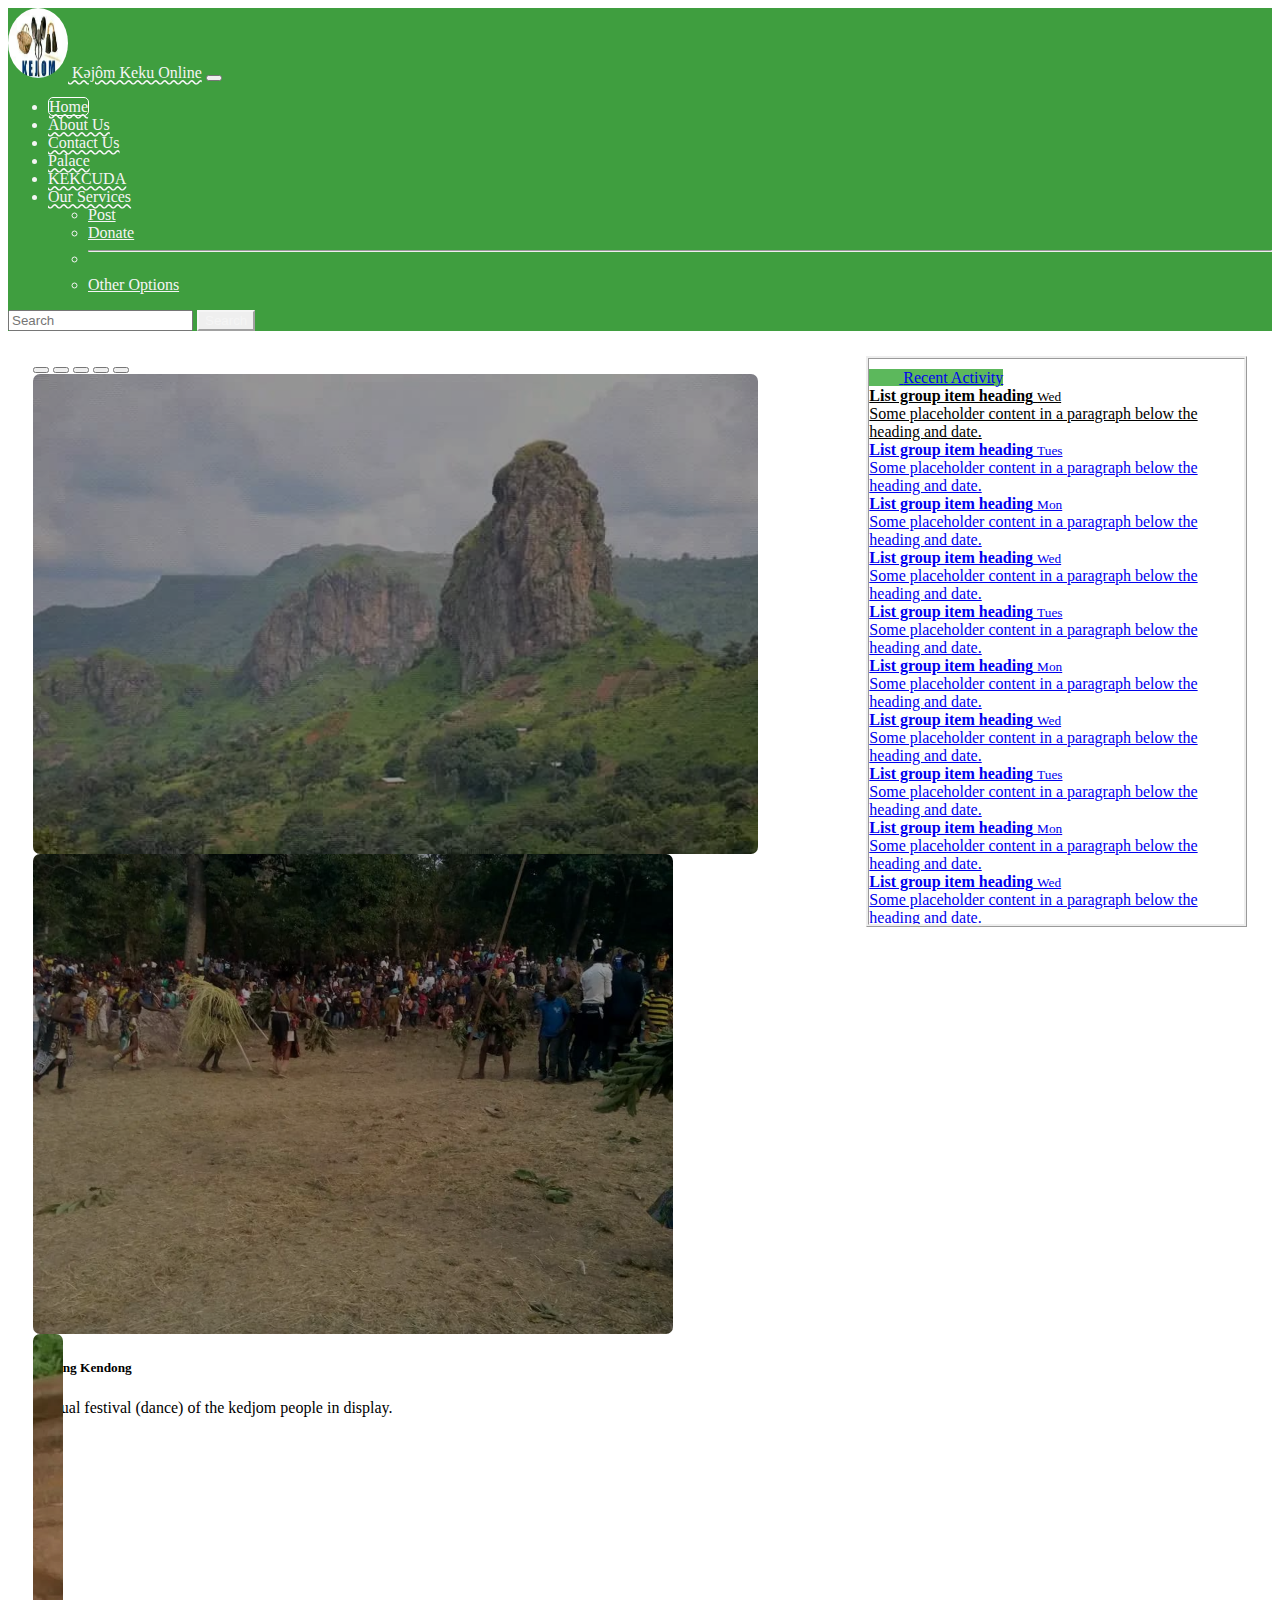
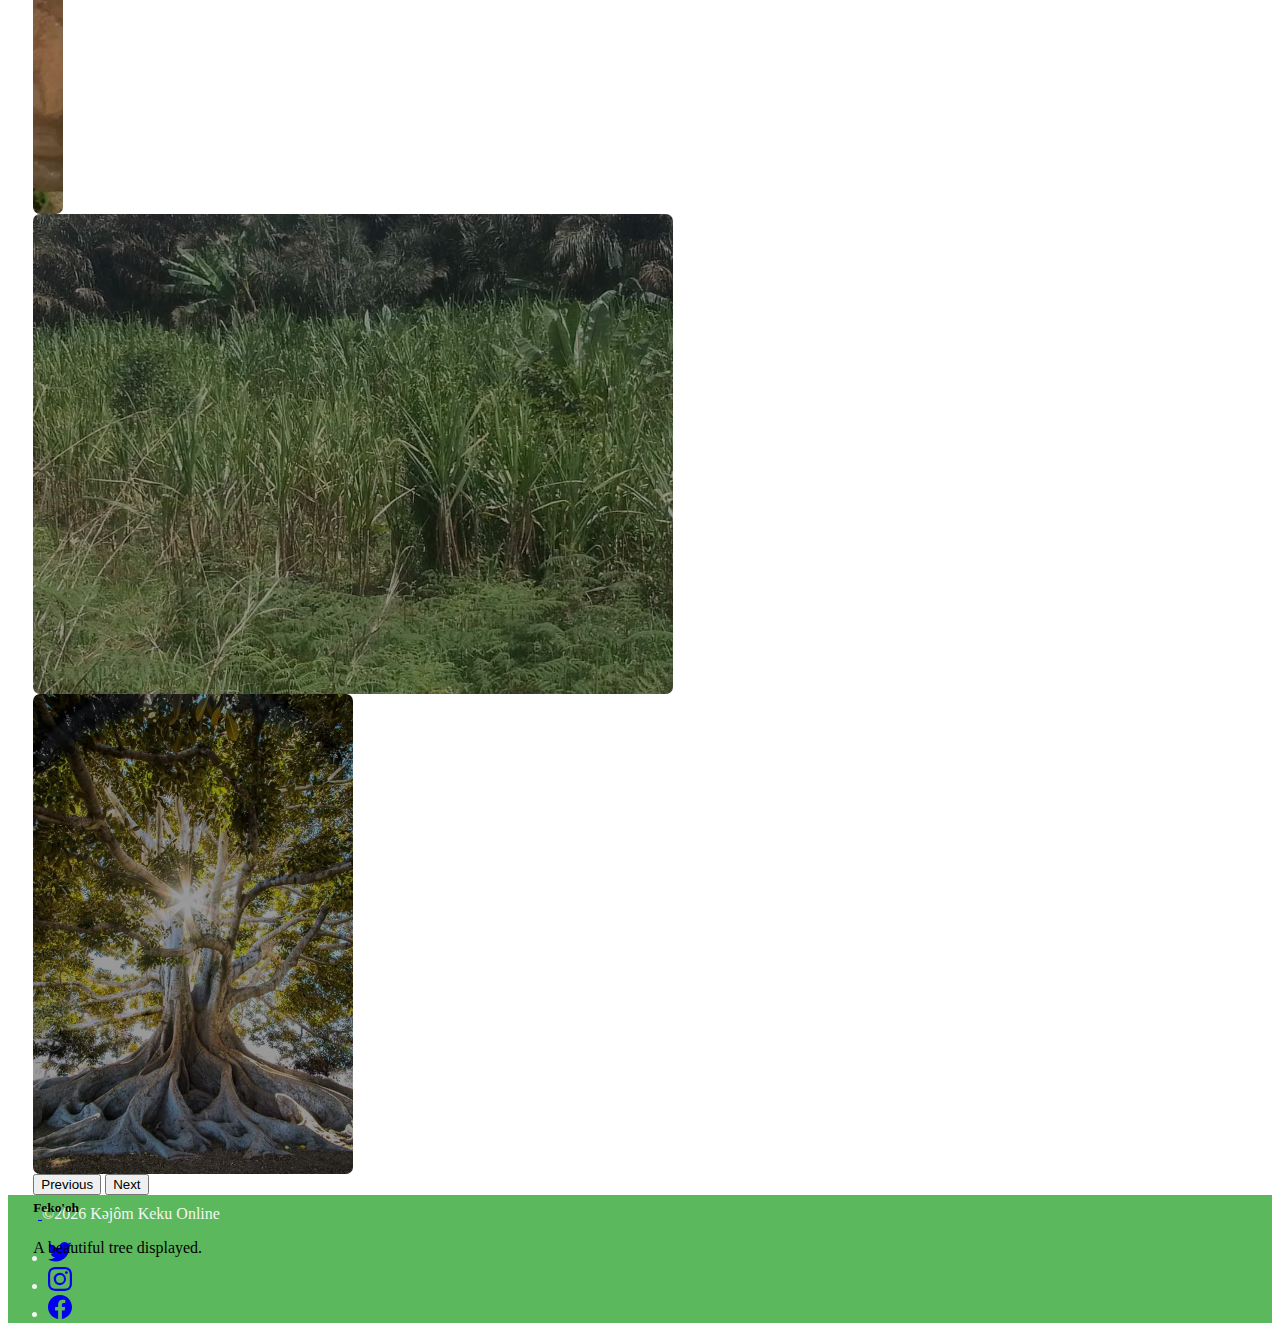
==== index.html @ 9e00ddf5 "Add all files to website" ====
<!DOCTYPE html>
<html lang="en">
<head>
    <meta charset="UTF-8">
    <meta name="viewport" content="width=device-width, initial-scale=1.0">
    <title>Kəjôm Keku Online</title>
    <link href="https://cdn.jsdelivr.net/npm/bootstrap@5.3.1/dist/css/bootstrap.min.css" rel="stylesheet" integrity="sha384-4bw+/aepP/YC94hEpVNVgiZdgIC5+VKNBQNGCHeKRQN+PtmoHDEXuppvnDJzQIu9" crossorigin="anonymous">
    <link rel="stylesheet" href="./styles.css">
</head>
<body>
  <!-- Page Navbar  -->
  <nav class="navbar navbar-expand-lg " style="background-color: #3f9e3f; margin-bottom: 0px; ">
    <div class="container-fluid">
      <a class="navbar-brand nav-link" href="index.html"> <img src="./images/logo.png" alt="logo" class="img-header"> Kəjôm Keku Online</a>
      <button class="navbar-toggler" type="button" data-bs-toggle="collapse" data-bs-target="#navbarSupportedContent" aria-controls="navbarSupportedContent" aria-expanded="false" aria-label="Toggle navigation">
        <span class="navbar-toggler-icon"></span>
      </button>
      <div class="collapse navbar-collapse" id="navbarSupportedContent" >
        <ul class="navbar-nav me-auto mb-2 mb-lg-0" style="color: whitesmoke;">
          <li class="nav-item">
            <a class="nav-link" aria-current="page" id="home-home" href="./index.html">Home</a>
          </li>
          <li class="nav-item">
            <a class="nav-link"  href="./about.html">About Us</a>
          </li>
          <li class="nav-item">
            <a class="nav-link" href="./contact.html">Contact Us</a>
          </li>
          <li class="nav-item">
            <a class="nav-link" href="./palace.html">Palace</a>
          </li>
          <li class="nav-item">
            <a class="nav-link" href="./kecuda.html">KEKCUDA</a>
          </li>
         
          <li class="nav-item dropdown">
            <a class="nav-link dropdown-toggle" href="#" role="button" data-bs-toggle="dropdown" aria-expanded="false">
              Our Services
            </a>
            <ul class="dropdown-menu">
              <li><a class="dropdown-item" href="#">Post</a></li>
              <li><a class="dropdown-item" href="#">Donate</a></li>
              <li><hr class="dropdown-divider"></li>
              <li><a class="dropdown-item" href="#">Other Options</a></li>
            </ul>
          </li>
          <!-- <li class="nav-item">
            <a class="nav-link disabled" aria-disabled="true">Disabled</a>
          </li> -->
        </ul>
        <form class="d-flex" role="search">
          <input class="form-control me-2" type="search" placeholder="Search" aria-label="Search">
          <button class="btn btn-outline-success" type="submit" style="border-color: whitesmoke; color: whitesmoke;">Search</button>
        </form>
      </div>
    </div>
  </nav>


      <!-- <nav class="navbar navbar-dark fixed-top"  style="background-color: #5cb85c;">
        <div class="container-fluid">
          <a class="navbar-brand" href="index.html"> <img src="./images/logo.png" alt="logo"> Kəjôm Keku Online</a>
          <button class="navbar-toggler" type="button" data-bs-toggle="offcanvas" data-bs-target="#offcanvasDarkNavbar" aria-controls="offcanvasDarkNavbar" aria-label="Toggle navigation">
            <span class="navbar-toggler-icon"></span>
          </button>
          <div class="offcanvas offcanvas-end " tabindex="-1" id="offcanvasDarkNavbar" aria-labelledby="offcanvasDarkNavbarLabel" style="background-color: #5cb85c;">
            <div class="offcanvas-header">
              <h5 class="offcanvas-title" id="offcanvasDarkNavbarLabel" style="color: white;">Kəjôm Keku Online</h5>
              <button type="button" class="btn-close btn-close-white" data-bs-dismiss="offcanvas" aria-label="Close"></button>
            </div>
            <div class="offcanvas-body">
              <ul class="navbar-nav justify-content-end flex-grow-1 pe-3">
                <li class="nav-item">
                  <a class="nav-link active" aria-current="page" href="index.html">Home</a>
                </li>
                <li class="nav-item">
                  <a class="nav-link" href="#">About Us</a>
                </li>
                <li class="nav-item">
                  <a class="nav-link" href="#">Contact Us</a>
                </li>
                <li class="nav-item dropdown">
                  <a class="nav-link dropdown-toggle" href="#" role="button" data-bs-toggle="dropdown" aria-expanded="false">
                    Services
                  </a>
                  <ul class="dropdown-menu" style="background-color: #5cb85c; color: white;">
                    <li><a class="dropdown-item" href="#" style="background-color: #5cb85c; color: white;" >Post</a></li>
                    <li>
                      <hr class="dropdown-divider">
                    </li>
                    <li><a class="dropdown-item" href="#" style="background-color: #5cb85c; color: white;">Donate</a></li>
                    <li><a class="dropdown-item" href="#" style="background-color: #5cb85c; color: white;">Other options</a></li>
                    
                  </ul>
                </li>
              </ul>
              <form class="d-flex mt-3" role="search">
                <input class="form-control me-2" type="search" placeholder="Search" aria-label="Search">
                <button class="btn btn-success bg-dark" type="submit">Search</button>
              </form>
            </div>
          </div>
        </div>
      </nav> -->

      <!-- Content starts here! -->
<div class="content">
  <!-- Carousel-->
  <div id="carouselExample" class="carousel slide" data-bs-ride="carousel" style="height:  100%;">
    <div class="carousel-indicators">
      <button type="button" data-bs-target="#carouselExample" data-bs-slide-to="0" class="active" aria-current="true" aria-label="Slide 1"></button>
      <button type="button" data-bs-target="#carouselExample" data-bs-slide-to="1" aria-label="Slide 2"></button>
      <button type="button" data-bs-target="#carouselExample" data-bs-slide-to="2" aria-label="Slide 3"></button>
      <button type="button" data-bs-target="#carouselExample" data-bs-slide-to="3" aria-label="Slide 3"></button>
      <button type="button" data-bs-target="#carouselExample" data-bs-slide-to="4" aria-label="Slide 3"></button>
    </div>
    <div class="carousel-inner">
      <div class="carousel-item active c-item">
        <img src="./images/image1.jpg" class="d-block w-100 c-image" alt="image 1">
        <div class="carousel-caption ">
          <h5>Nguhse</h5>
          <p>The beautiful landscape of Kedjom Keku as viewed from a distance.</p>
        </div>
      </div>
      <div class="carousel-item c-item">
        <img src="./images/image2.jpg" class="d-block w-100 c-image" alt="image 2">
        <div class="carousel-caption">
          <h5>Kebeng Kendong</h5>
          <p>Annual festival (dance) of the kedjom people in display.</p>
        </div>
      </div>
      <div class="carousel-item c-item">
        <img src="./images/image3.jpg" class="d-block w-100 c-image" alt="image 3" style="width: 30px;">
        <div class="carousel-caption">
          <h5>Fenyo'oh</h5>
          <p>A beautiful artisan sculpture from Kedjom Keku.</p>
        </div>
      </div>
      <div class="carousel-item c-item">
        <img src="./images/image4.jpg" class="d-block w-100 c-image" alt="image 4">
        <div class="carousel-caption">
          <h5>Kensangsang</h5>
          <p>A sugarcane farm displayed from Kedjom Keku.</p>
        </div>
      </div>
      <div class="carousel-item c-item">
        <img src="./images/image5.jpg" class="d-block w-100 c-image" alt="image 5">
        <div class="carousel-caption">
          <h5>Feko'oh</h5>
          <p>A beautiful tree displayed.</p>
        </div>
      </div>
    </div>
    <button class="carousel-control-prev" type="button" data-bs-target="#carouselExample" data-bs-slide="prev">
      <span class="carousel-control-prev-icon" aria-hidden="true"></span>
      <span class="visually-hidden">Previous</span>
    </button>
    <button class="carousel-control-next" type="button" data-bs-target="#carouselExample" data-bs-slide="next">
      <span class="carousel-control-next-icon" aria-hidden="true"></span>
      <span class="visually-hidden">Next</span>
    </button>
  </div>
  <!--Side bar-->
  <div class="sibebar" style="width: 380px; border-style: ridge; position: sticky; margin-top: 0px; overflow-y: scroll;max-height: 565px; width: 400px; margin-right: 2%; padding: 0;">
    <a href="/" class="d-flex align-items-center flex-shrink-0 p-3 link-dark text-decoration-none border-bottom" style="background-color:  #5cb85c;">
      <svg class="bi me-2" width="30" height="24"><use xlink:href="#bootstrap"></use></svg>
      <span class="fs-5 fw-semibold">Recent Activity</span>
    </a>
    <div class="list-group list-group-flush border-bottom scrollarea">
      <a href="#" class="list-group-item list-group-item-action active py-3 lh-tight" aria-current="true" style="background-color: white; color: black;">
        <div class="d-flex w-100 align-items-center justify-content-between" >
          <strong class="mb-1">List group item heading</strong>
          <small>Wed</small>
        </div>
        <div class="col-10 mb-1 small">Some placeholder content in a paragraph below the heading and date.</div>
      </a>
      <a href="#" class="list-group-item list-group-item-action py-3 lh-tight">
        <div class="d-flex w-100 align-items-center justify-content-between">
          <strong class="mb-1">List group item heading</strong>
          <small class="text-muted">Tues</small>
        </div>
        <div class="col-10 mb-1 small">Some placeholder content in a paragraph below the heading and date.</div>
      </a>
      <a href="#" class="list-group-item list-group-item-action py-3 lh-tight">
        <div class="d-flex w-100 align-items-center justify-content-between">
          <strong class="mb-1">List group item heading</strong>
          <small class="text-muted">Mon</small>
        </div>
        <div class="col-10 mb-1 small">Some placeholder content in a paragraph below the heading and date.</div>
      </a>

      <a href="#" class="list-group-item list-group-item-action py-3 lh-tight" aria-current="true">
        <div class="d-flex w-100 align-items-center justify-content-between">
          <strong class="mb-1">List group item heading</strong>
          <small class="text-muted">Wed</small>
        </div>
        <div class="col-10 mb-1 small">Some placeholder content in a paragraph below the heading and date.</div>
      </a>
      <a href="#" class="list-group-item list-group-item-action py-3 lh-tight">
        <div class="d-flex w-100 align-items-center justify-content-between">
          <strong class="mb-1">List group item heading</strong>
          <small class="text-muted">Tues</small>
        </div>
        <div class="col-10 mb-1 small">Some placeholder content in a paragraph below the heading and date.</div>
      </a>
      <a href="#" class="list-group-item list-group-item-action py-3 lh-tight">
        <div class="d-flex w-100 align-items-center justify-content-between">
          <strong class="mb-1">List group item heading</strong>
          <small class="text-muted">Mon</small>
        </div>
        <div class="col-10 mb-1 small">Some placeholder content in a paragraph below the heading and date.</div>
      </a>
      <a href="#" class="list-group-item list-group-item-action py-3 lh-tight" aria-current="true">
        <div class="d-flex w-100 align-items-center justify-content-between">
          <strong class="mb-1">List group item heading</strong>
          <small class="text-muted">Wed</small>
        </div>
        <div class="col-10 mb-1 small">Some placeholder content in a paragraph below the heading and date.</div>
      </a>
      <a href="#" class="list-group-item list-group-item-action py-3 lh-tight">
        <div class="d-flex w-100 align-items-center justify-content-between">
          <strong class="mb-1">List group item heading</strong>
          <small class="text-muted">Tues</small>
        </div>
        <div class="col-10 mb-1 small">Some placeholder content in a paragraph below the heading and date.</div>
      </a>
      <a href="#" class="list-group-item list-group-item-action py-3 lh-tight">
        <div class="d-flex w-100 align-items-center justify-content-between">
          <strong class="mb-1">List group item heading</strong>
          <small class="text-muted">Mon</small>
        </div>
        <div class="col-10 mb-1 small">Some placeholder content in a paragraph below the heading and date.</div>
      </a>
      <a href="#" class="list-group-item list-group-item-action py-3 lh-tight" aria-current="true">
        <div class="d-flex w-100 align-items-center justify-content-between">
          <strong class="mb-1">List group item heading</strong>
          <small class="text-muted">Wed</small>
        </div>
        <div class="col-10 mb-1 small">Some placeholder content in a paragraph below the heading and date.</div>
      </a>
      <a href="#" class="list-group-item list-group-item-action py-3 lh-tight">
        <div class="d-flex w-100 align-items-center justify-content-between">
          <strong class="mb-1">List group item heading</strong>
          <small class="text-muted">Tues</small>
        </div>
        <div class="col-10 mb-1 small">Some placeholder content in a paragraph below the heading and date.</div>
      </a>
      <a href="#" class="list-group-item list-group-item-action py-3 lh-tight">
        <div class="d-flex w-100 align-items-center justify-content-between">
          <strong class="mb-1">List group item heading</strong>
          <small class="text-muted">Mon</small>
        </div>
        <div class="col-10 mb-1 small">Some placeholder content in a paragraph below the heading and date.</div>
      </a>
    </div>
  </div>
</div>
  
 

     
  <!-- footer-->
    <div class="container-fluid  fixed-bottom" style="background-color: #5cb85c; height: 5%; padding: 0; color: whitesmoke;">
        <footer class="d-flex flex-wrap justify-content-between align-items-center  my-1">
          <div class="col-md-4 d-flex align-items-center">
            <a href="/" class="mb-3 me-2 mb-md-0 text-body-secondary text-decoration-none lh-1">
              <svg class="bi" width="30" height="24"><use xlink:href="#bootstrap"></use></svg>
            </a>
            <span class=" mb-md-0" id="date">© 2023 , Inc</span>
          </div>
      
          <ul class="col-md-4 justify-content-end list-unstyled d-flex">
            <li class="ms-3"><a class="text-body-secondary" href="#"><svg class="bi" width="24" height="24" xmlns="http://www.w3.org/2000/svg" width="16" height="16" fill="currentColor" class="bi bi-twitter" viewBox="0 0 16 16">
              <path d="M5.026 15c6.038 0 9.341-5.003 9.341-9.334 0-.14 0-.282-.006-.422A6.685 6.685 0 0 0 16 3.542a6.658 6.658 0 0 1-1.889.518 3.301 3.301 0 0 0 1.447-1.817 6.533 6.533 0 0 1-2.087.793A3.286 3.286 0 0 0 7.875 6.03a9.325 9.325 0 0 1-6.767-3.429 3.289 3.289 0 0 0 1.018 4.382A3.323 3.323 0 0 1 .64 6.575v.045a3.288 3.288 0 0 0 2.632 3.218 3.203 3.203 0 0 1-.865.115 3.23 3.23 0 0 1-.614-.057 3.283 3.283 0 0 0 3.067 2.277A6.588 6.588 0 0 1 .78 13.58a6.32 6.32 0 0 1-.78-.045A9.344 9.344 0 0 0 5.026 15z"/>
            </svg></a></li>
            <li class="ms-3"><a class="text-body-secondary" href="#"><svg class="bi" width="24" height="24" xmlns="http://www.w3.org/2000/svg" width="16" height="16" fill="currentColor" class="bi bi-instagram" viewBox="0 0 16 16">
              <path d="M8 0C5.829 0 5.556.01 4.703.048 3.85.088 3.269.222 2.76.42a3.917 3.917 0 0 0-1.417.923A3.927 3.927 0 0 0 .42 2.76C.222 3.268.087 3.85.048 4.7.01 5.555 0 5.827 0 8.001c0 2.172.01 2.444.048 3.297.04.852.174 1.433.372 1.942.205.526.478.972.923 1.417.444.445.89.719 1.416.923.51.198 1.09.333 1.942.372C5.555 15.99 5.827 16 8 16s2.444-.01 3.298-.048c.851-.04 1.434-.174 1.943-.372a3.916 3.916 0 0 0 1.416-.923c.445-.445.718-.891.923-1.417.197-.509.332-1.09.372-1.942C15.99 10.445 16 10.173 16 8s-.01-2.445-.048-3.299c-.04-.851-.175-1.433-.372-1.941a3.926 3.926 0 0 0-.923-1.417A3.911 3.911 0 0 0 13.24.42c-.51-.198-1.092-.333-1.943-.372C10.443.01 10.172 0 7.998 0h.003zm-.717 1.442h.718c2.136 0 2.389.007 3.232.046.78.035 1.204.166 1.486.275.373.145.64.319.92.599.28.28.453.546.598.92.11.281.24.705.275 1.485.039.843.047 1.096.047 3.231s-.008 2.389-.047 3.232c-.035.78-.166 1.203-.275 1.485a2.47 2.47 0 0 1-.599.919c-.28.28-.546.453-.92.598-.28.11-.704.24-1.485.276-.843.038-1.096.047-3.232.047s-2.39-.009-3.233-.047c-.78-.036-1.203-.166-1.485-.276a2.478 2.478 0 0 1-.92-.598 2.48 2.48 0 0 1-.6-.92c-.109-.281-.24-.705-.275-1.485-.038-.843-.046-1.096-.046-3.233 0-2.136.008-2.388.046-3.231.036-.78.166-1.204.276-1.486.145-.373.319-.64.599-.92.28-.28.546-.453.92-.598.282-.11.705-.24 1.485-.276.738-.034 1.024-.044 2.515-.045v.002zm4.988 1.328a.96.96 0 1 0 0 1.92.96.96 0 0 0 0-1.92zm-4.27 1.122a4.109 4.109 0 1 0 0 8.217 4.109 4.109 0 0 0 0-8.217zm0 1.441a2.667 2.667 0 1 1 0 5.334 2.667 2.667 0 0 1 0-5.334z"/>
            </svg></li>
            <li class="ms-3"><a class="text-body-secondary" href="#"><svg  svg class="bi" width="24" height="24" xmlns="http://www.w3.org/2000/svg" width="16" height="16" fill="currentColor" class="bi bi-facebook" viewBox="0 0 16 16">
              <path d="M16 8.049c0-4.446-3.582-8.05-8-8.05C3.58 0-.002 3.603-.002 8.05c0 4.017 2.926 7.347 6.75 7.951v-5.625h-2.03V8.05H6.75V6.275c0-2.017 1.195-3.131 3.022-3.131.876 0 1.791.157 1.791.157v1.98h-1.009c-.993 0-1.303.621-1.303 1.258v1.51h2.218l-.354 2.326H9.25V16c3.824-.604 6.75-3.934 6.75-7.951z"/>
            </svg></a></li>
          </ul>
    

  
    
      <script src="https://cdn.jsdelivr.net/npm/bootstrap@5.3.1/dist/js/bootstrap.bundle.min.js" integrity="sha384-HwwvtgBNo3bZJJLYd8oVXjrBZt8cqVSpeBNS5n7C8IVInixGAoxmnlMuBnhbgrkm" crossorigin="anonymous"></script>
      <script src="./index.js" charset="utf-8"></script>
</body>
</html>
---- styles.css ----
.img-header{
    border-radius: 50%;
    height: 70px;
    width: 60px;
}
.footer{
    width: 100%;
}


.c-item{
    height: 480px;

}

.c-image{
    border-radius: 7px;
    height: 100%;
    object-fit: cover;
    filter:brightness(0.6) ;
}
.carousel{
    margin-top: 0%;
    width: 65%;
    margin-left: 2%;
    height: 600px;
    margin-bottom: 0px;
    padding: 0px;
    position: sticky;
}


.content {
    display: flex;
    margin-top: 2%;
    justify-content: center;
    gap: 4rem;
  }

  .sidebar{
    width: 380px; border-style: ridge; position: sticky; margin-top: 0px; overflow-y: scroll;max-height: 565px; width: 400px; margin-right: 2%; padding: 0;
  }
  .nav-link{
    color: whitesmoke;
    text-decoration-style: wavy;
    
  }
  .nav-link:hover {
    color: whitesmoke;
    border-radius: 5px;
    border:1px solid white;
  }

  .nav-link:focus {
    color: whitesmoke;
    border-radius: 5px;
    border:1px solid white;
}
#home-home:not(:focus) {
  color: whitesmoke;
  border-radius: 5px;
  border:1px solid white;
}
#about-about:not(:focus) {
    color: whitesmoke;
    border-radius: 5px;
    border:1px solid white;
}
#contact-contact:not(:focus) {
  color: whitesmoke;
  border-radius: 5px;
  border:1px solid white;
}

#palace-palace:not(:focus) {
  color: whitesmoke;
  border-radius: 5px;
  border:1px solid white;
}

#kekuda-kekuda:not(:focus) {
  color: whitesmoke;
  border-radius: 5px;
  border:1px solid white;
}

.dropdown-menu{
    background-color: #3f9e3f; 
}
.dropdown:visited{
    color: whitesmoke
}
.dropdown-item{
    color: whitesmoke;
}
.dropdown-item:hover{
    color: #3f9e3f;
    border-radius: 5px;
    border:1px solid white;
}

  @media only screen and (max-width: 600px) {
    .carousel{
        margin-top: 0px;
        width: 65%;
        margin-left: 2%;
        height: 100%;
        position: sticky;
    }
    
    
    .content {
        display: flex;
        margin-top: 4%;
        justify-content: center;
        gap: 4rem;
      }
    
      .sidebar{
        width: 380px;
        border-style: ridge;
        position: sticky;
        margin-top: 0px;
        overflow-y: scroll;
        max-height: 565px;
        width: 400px;
        margin-right: 2%;
        padding: 0;
      }
  }
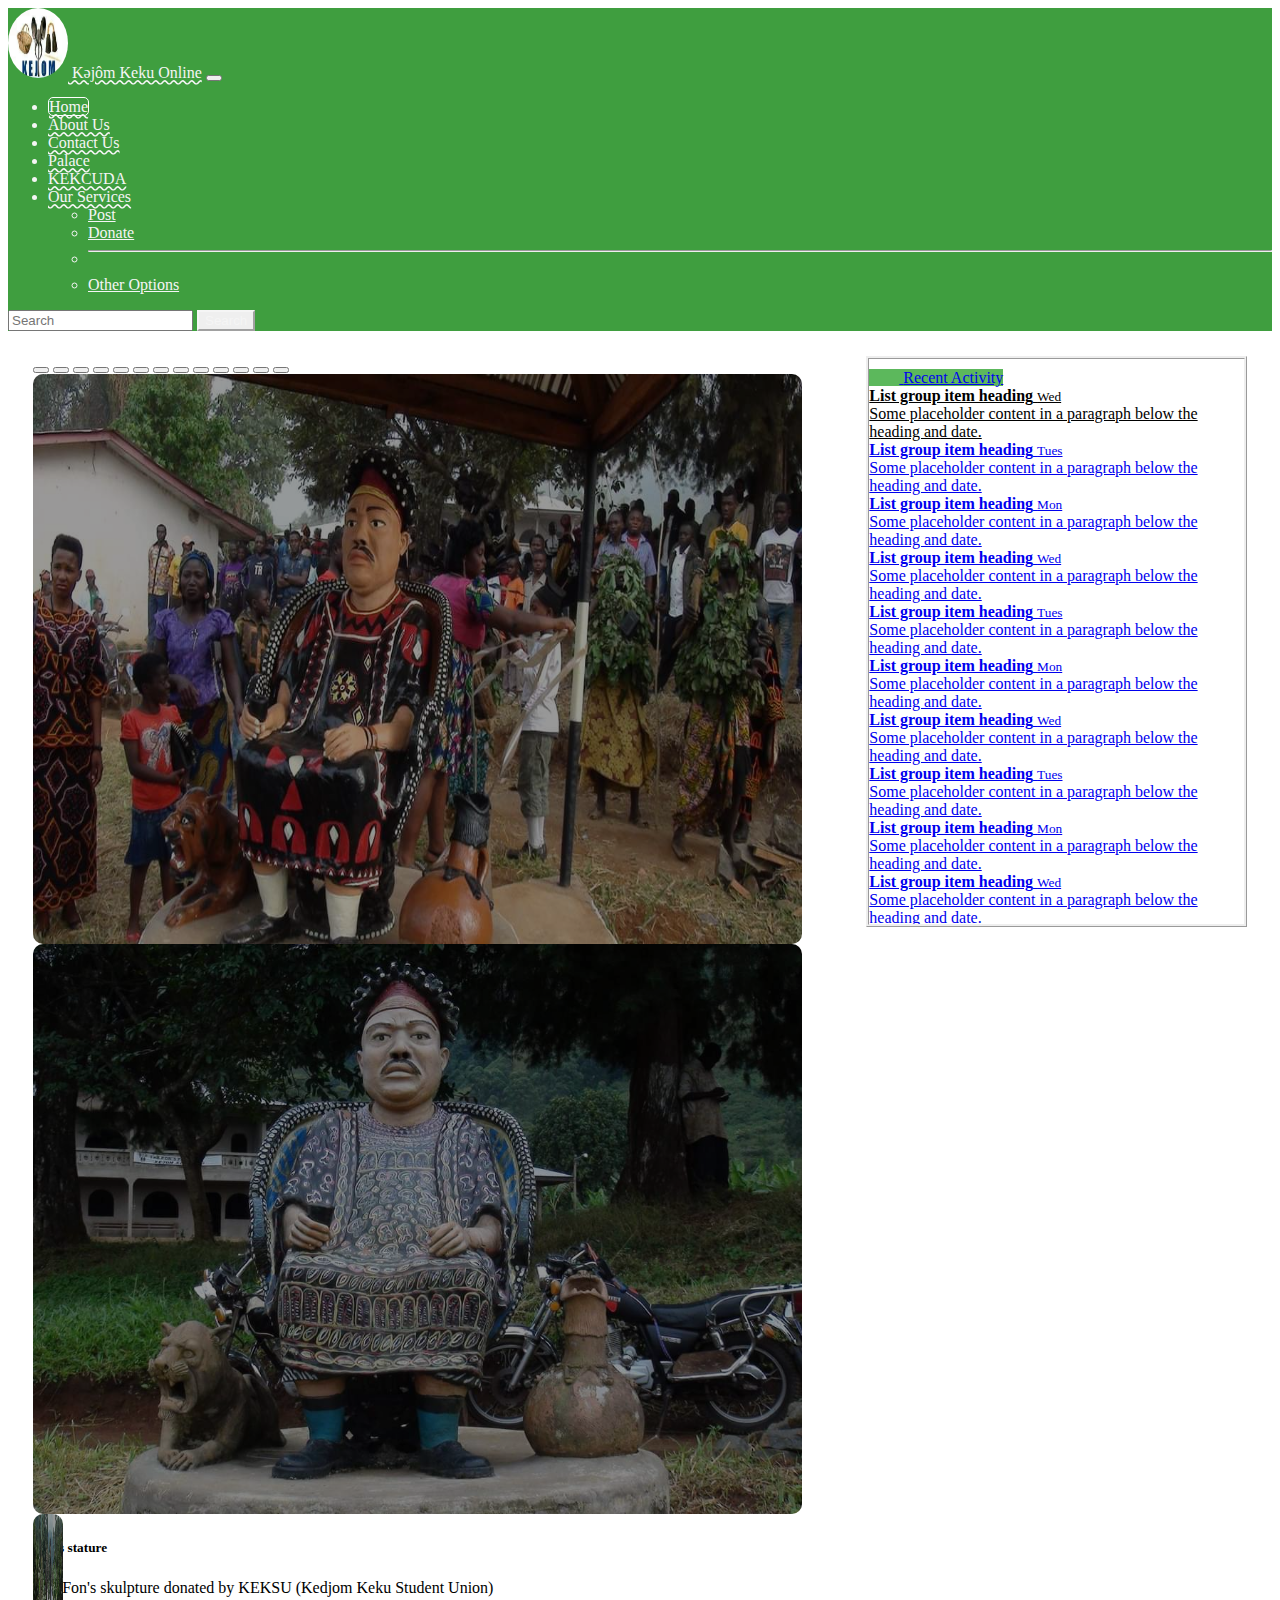
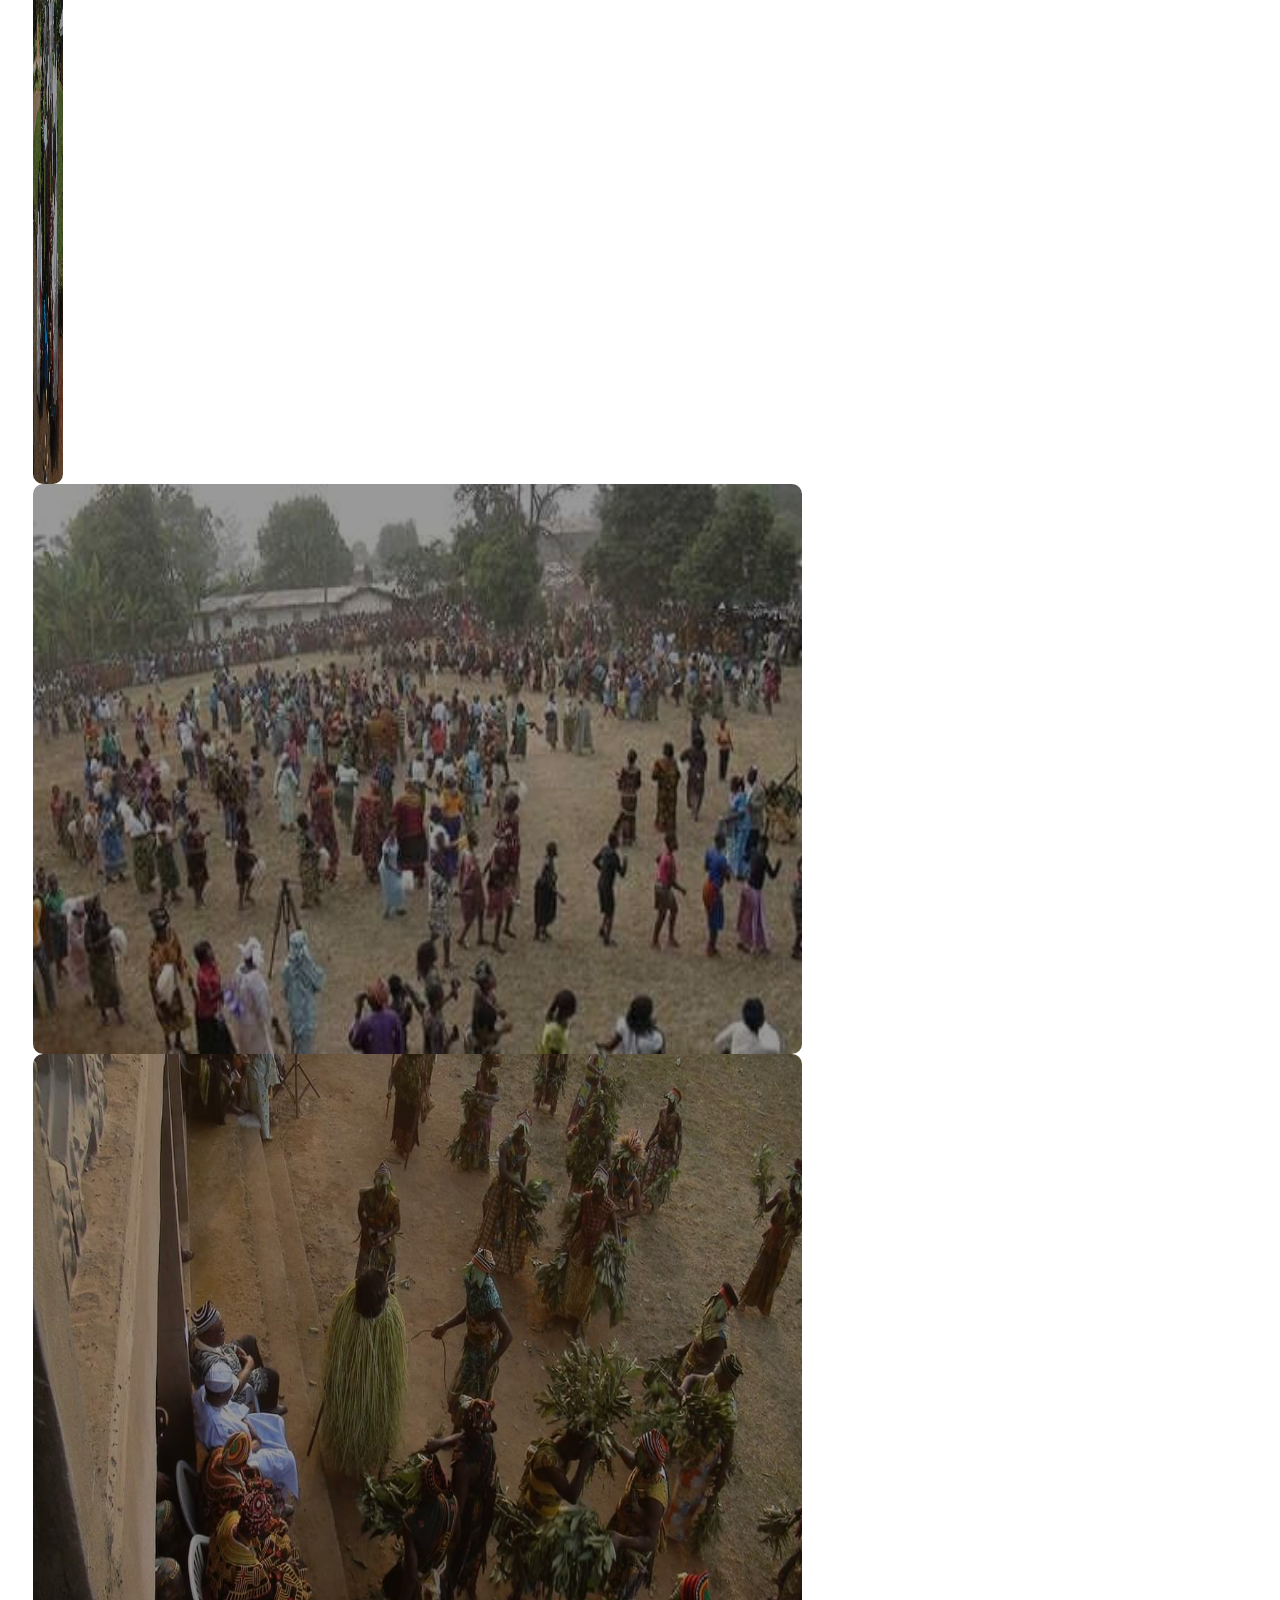
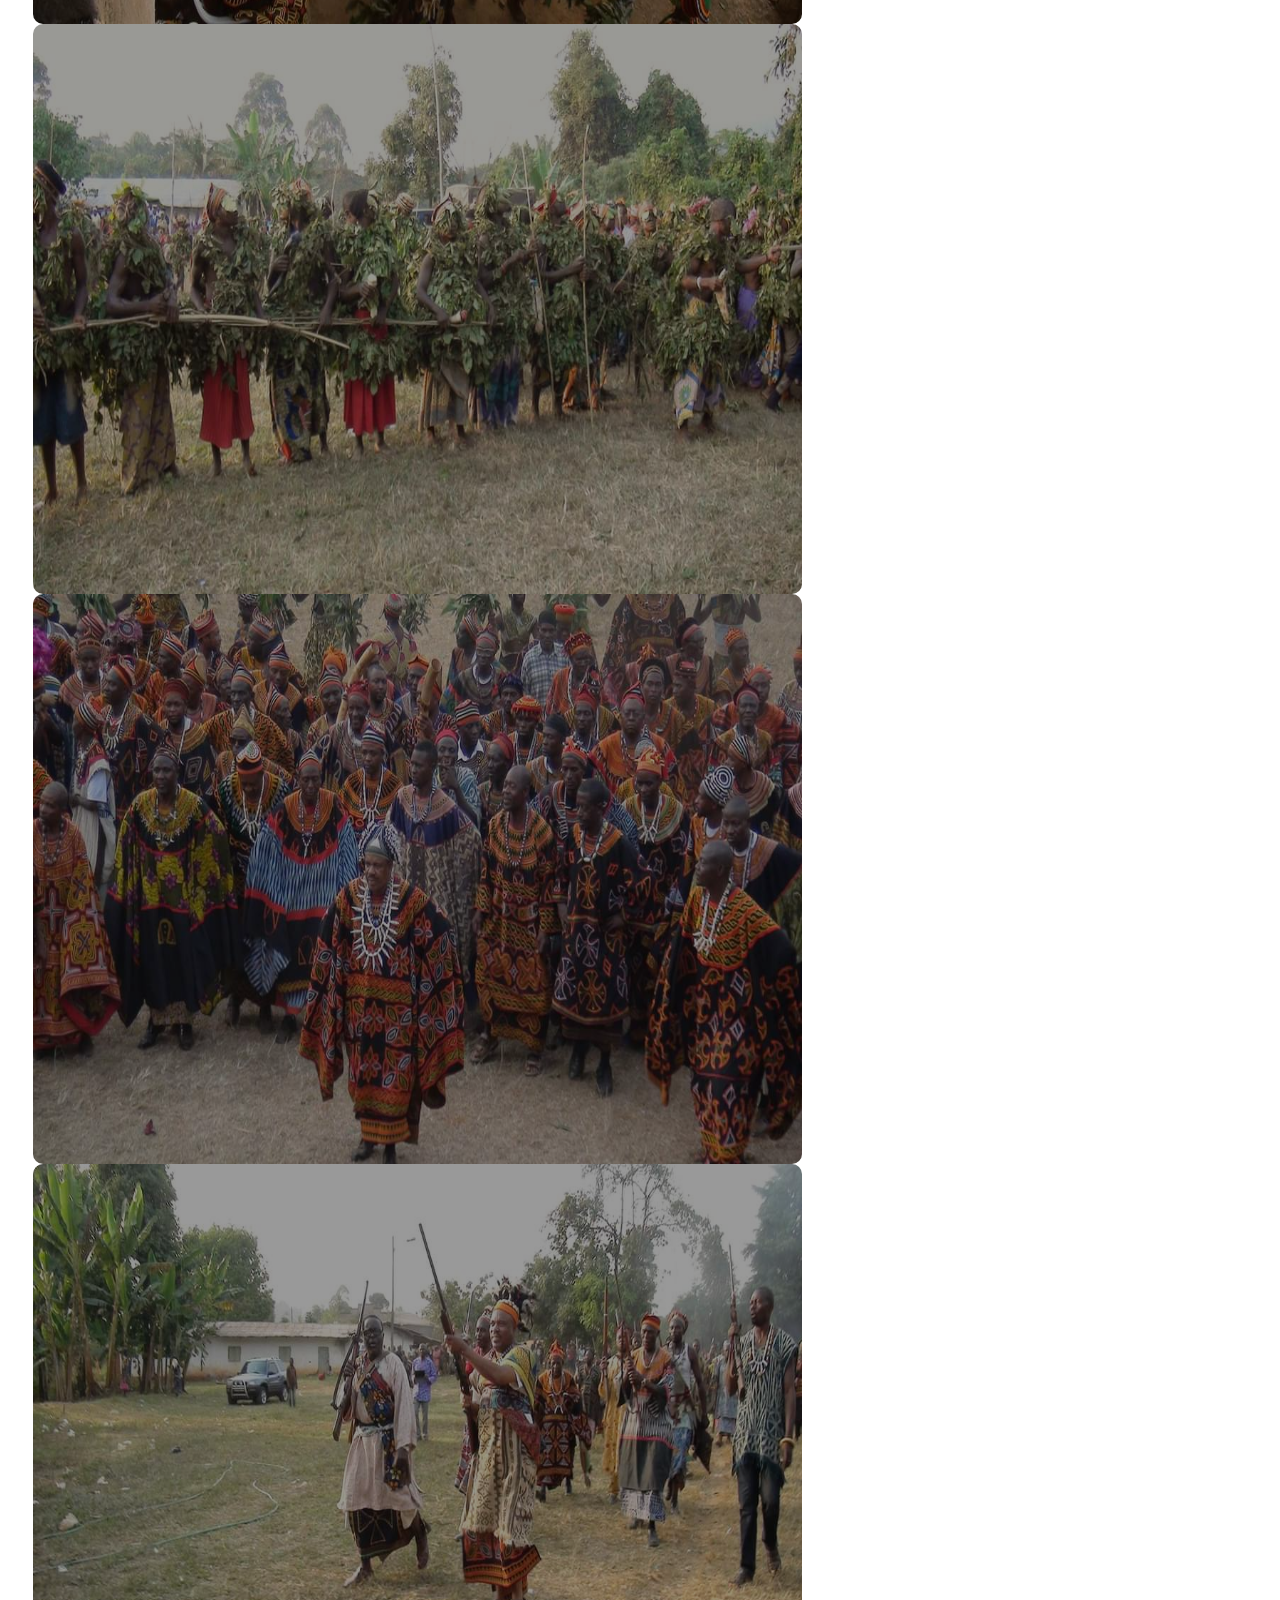
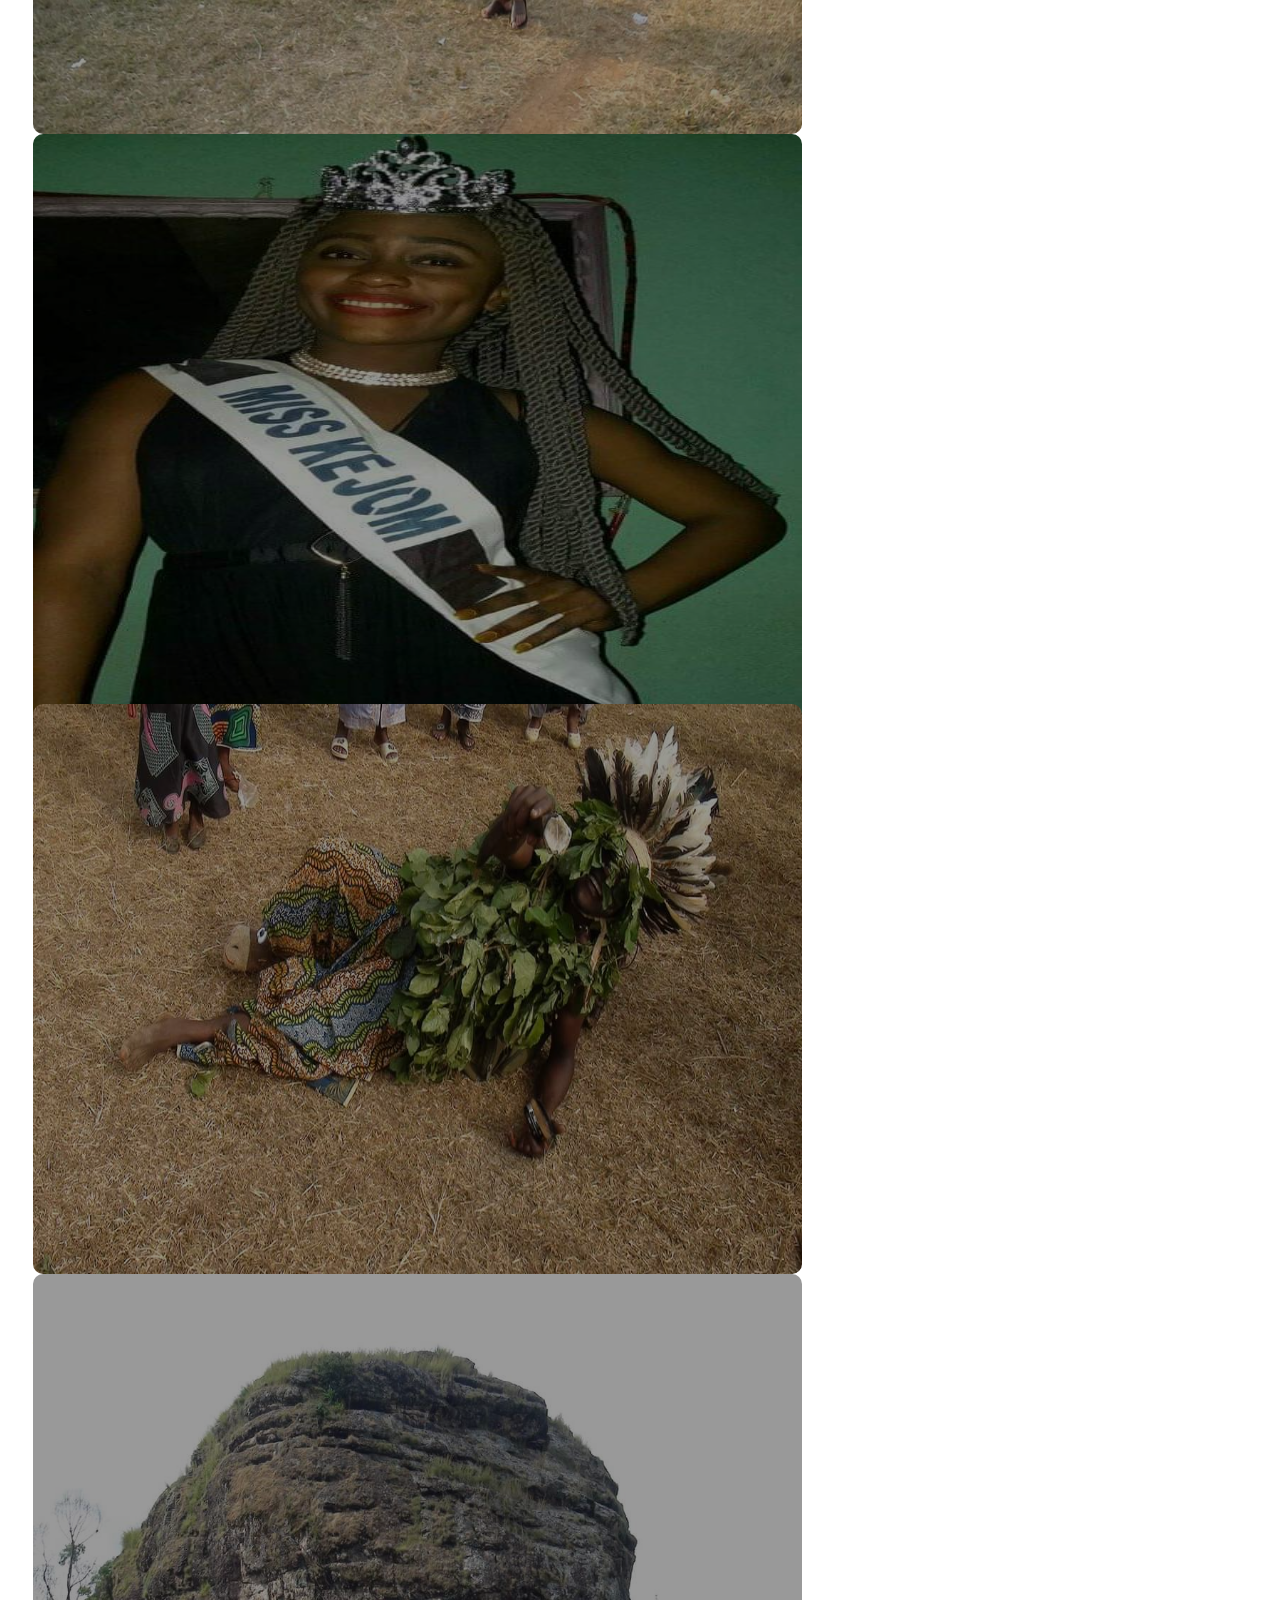
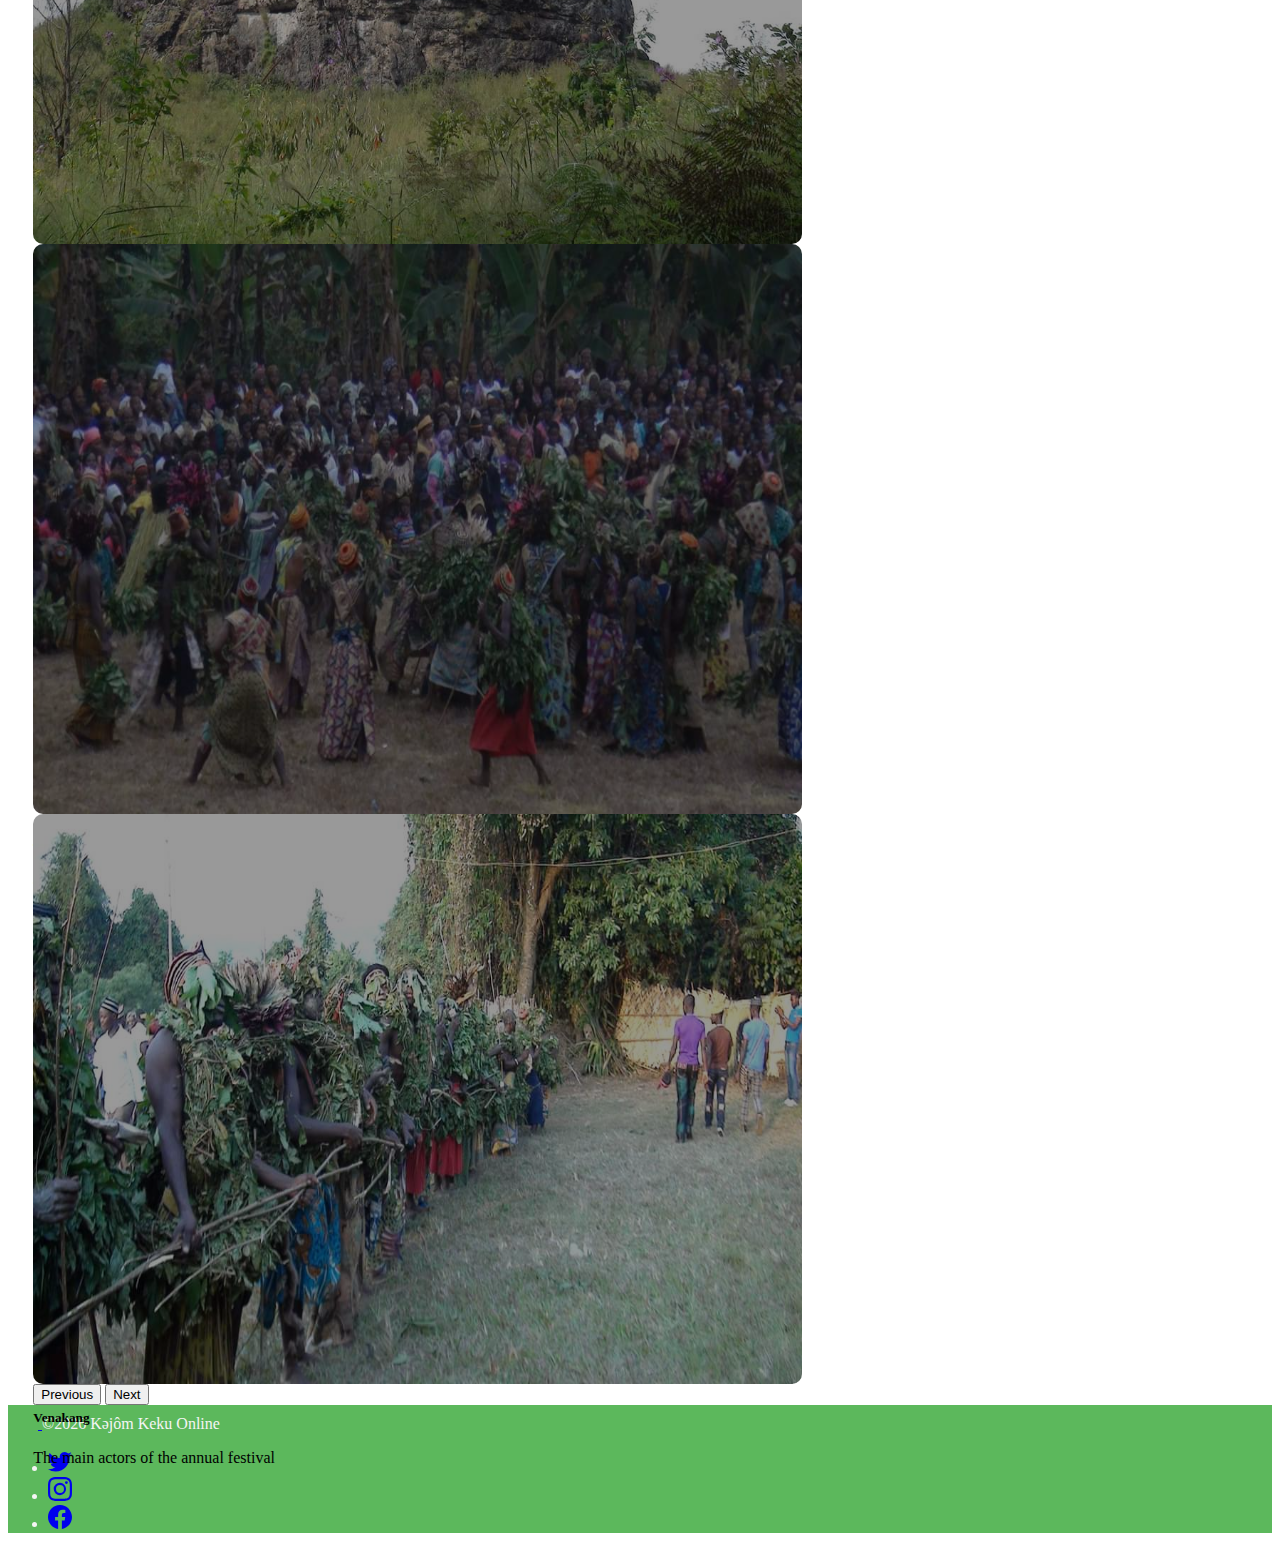
==== commit a89d14c4: "update index.html" ====
--- a/index.html
+++ b/index.html
@@ -6,6 +6,8 @@
     <title>Kəjôm Keku Online</title>
     <link href="https://cdn.jsdelivr.net/npm/bootstrap@5.3.1/dist/css/bootstrap.min.css" rel="stylesheet" integrity="sha384-4bw+/aepP/YC94hEpVNVgiZdgIC5+VKNBQNGCHeKRQN+PtmoHDEXuppvnDJzQIu9" crossorigin="anonymous">
     <link rel="stylesheet" href="./styles.css">
+    <link rel = "icon" href =  "./images/logo1.png" 
+        type = "image/x-icon">
 </head>
 <body>
   <!-- Page Navbar  -->
@@ -106,48 +108,115 @@
       <!-- Content starts here! -->
 <div class="content">
   <!-- Carousel-->
-  <div id="carouselExample" class="carousel slide" data-bs-ride="carousel" style="height:  100%;">
+  <div id="carouselExample" class="carousel slide" data-bs-ride="carousel" >
     <div class="carousel-indicators">
       <button type="button" data-bs-target="#carouselExample" data-bs-slide-to="0" class="active" aria-current="true" aria-label="Slide 1"></button>
       <button type="button" data-bs-target="#carouselExample" data-bs-slide-to="1" aria-label="Slide 2"></button>
       <button type="button" data-bs-target="#carouselExample" data-bs-slide-to="2" aria-label="Slide 3"></button>
-      <button type="button" data-bs-target="#carouselExample" data-bs-slide-to="3" aria-label="Slide 3"></button>
-      <button type="button" data-bs-target="#carouselExample" data-bs-slide-to="4" aria-label="Slide 3"></button>
+      <button type="button" data-bs-target="#carouselExample" data-bs-slide-to="3" aria-label="Slide 4"></button>
+      <button type="button" data-bs-target="#carouselExample" data-bs-slide-to="4" aria-label="Slide 5"></button>
+      <button type="button" data-bs-target="#carouselExample" data-bs-slide-to="5" aria-label="Slide 6"></button>
+      <button type="button" data-bs-target="#carouselExample" data-bs-slide-to="6" aria-label="Slide 7"></button>
+      <button type="button" data-bs-target="#carouselExample" data-bs-slide-to="7" aria-label="Slide 8"></button>
+      <button type="button" data-bs-target="#carouselExample" data-bs-slide-to="8" aria-label="Slide 9"></button>
+      <button type="button" data-bs-target="#carouselExample" data-bs-slide-to="9" aria-label="Slide 10"></button>
+      <button type="button" data-bs-target="#carouselExample" data-bs-slide-to="10" aria-label="Slide 11"></button>
+      <button type="button" data-bs-target="#carouselExample" data-bs-slide-to="11" aria-label="Slide 12"></button>
+      <button type="button" data-bs-target="#carouselExample" data-bs-slide-to="12" aria-label="Slide 13"></button>
     </div>
     <div class="carousel-inner">
+      <div class="carousel-item c-item">
+        <img src="./images/Fon_stature1.jpeg" class="d-block w-100 c-image" alt="Second image of Fon">
+        <div class="carousel-caption">
+          <h5>Fon's stature</h5>
+          <p>Stature visited at the annual dance festival</p>
+        </div>
+      </div>
       <div class="carousel-item active c-item">
-        <img src="./images/image1.jpg" class="d-block w-100 c-image" alt="image 1">
+        <img src="./images/Fon_stature.jpeg" class="d-block w-98 c-image" alt="image of Fon">
         <div class="carousel-caption ">
-          <h5>Nguhse</h5>
-          <p>The beautiful landscape of Kedjom Keku as viewed from a distance.</p>
-        </div>
-      </div>
-      <div class="carousel-item c-item">
-        <img src="./images/image2.jpg" class="d-block w-100 c-image" alt="image 2">
-        <div class="carousel-caption">
-          <h5>Kebeng Kendong</h5>
-          <p>Annual festival (dance) of the kedjom people in display.</p>
-        </div>
-      </div>
-      <div class="carousel-item c-item">
-        <img src="./images/image3.jpg" class="d-block w-100 c-image" alt="image 3" style="width: 30px;">
-        <div class="carousel-caption">
-          <h5>Fenyo'oh</h5>
-          <p>A beautiful artisan sculpture from Kedjom Keku.</p>
-        </div>
-      </div>
-      <div class="carousel-item c-item">
-        <img src="./images/image4.jpg" class="d-block w-100 c-image" alt="image 4">
-        <div class="carousel-caption">
-          <h5>Kensangsang</h5>
-          <p>A sugarcane farm displayed from Kedjom Keku.</p>
-        </div>
-      </div>
-      <div class="carousel-item c-item">
-        <img src="./images/image5.jpg" class="d-block w-100 c-image" alt="image 5">
-        <div class="carousel-caption">
-          <h5>Feko'oh</h5>
-          <p>A beautiful tree displayed.</p>
+          <h5>Fon's stature</h5>
+          <p>The Fon's skulpture donated by KEKSU (Kedjom Keku Student Union)</p>
+        </div>
+      </div>
+      
+      <div class="carousel-item c-item">
+        <img src="./images/Gift_Health_Center.jpeg" class="d-block w-100 c-image" alt="Gift to health center" style="width: 30px;">
+        <div class="carousel-caption">
+          <h5>Gifts</h5>
+          <p>Gifts donated to the Kedjom Keku Integrated Health Center</p>
+        </div>
+      </div>
+      <div class="carousel-item c-item">
+        <img src="./images/Kebeng_kedong.jpeg" class="d-block w-100 c-image" alt="image anual festival">
+        <div class="carousel-caption">
+          <h5>Kebenkedong</h5>
+          <p>General dance of the annual festival of the Kedjom Poeple.</p>
+        </div>
+      </div>
+      <div class="carousel-item c-item">
+        <img src="./images/Kebeng_kedong1.jpeg" class="d-block w-100 c-image" alt="image anual festival">
+        <div class="carousel-caption">
+          <h5>Nkuh</h5>
+          <p>One of the interesting masquerades of the annual festivities.</p>
+        </div>
+      </div>
+      <div class="carousel-item c-item">
+        <img src="./images/Kebeng_kedong3.jpeg" class="d-block w-100 c-image" alt="image anual festival">
+        <div class="carousel-caption">
+          <h5>Venakang</h5>
+          <p>The key masquerades of the annual festivities.</p>
+        </div>
+      </div>
+      <div class="carousel-item c-item">
+        <img src="./images/Kebeng_kedong4.jpeg" class="d-block w-100 c-image" alt="image anual festival">
+        <div class="carousel-caption">
+          <h5>Foin</h5>
+          <p>The Fon of Kedjom Keku with his Nchindas enjoying the annual dance festival</p>
+        </div>
+      </div>
+      <div class="carousel-item c-item">
+        <img src="./images/Manjong.jpeg" class="d-block w-100 c-image" alt="image anual festival manjong">
+        <div class="carousel-caption">
+          <h5>Manjong</h5>
+          <p>The display of bravery and warrior tactics by the manjong group.</p>
+        </div>
+      </div>
+      <div class="carousel-item c-item">
+        <img src="./images/Miss_Kedjom.jpeg" class="d-block w-100 c-image" id="miss_kk" alt="image miss Kedjom">
+        <div class="carousel-caption">
+          <h5>Miss Kedjom</h5>
+          <p>The lady with the highest knowledge of the Kedjom culture.</p>
+        </div>
+      </div>
+
+    
+      <div class="carousel-item c-item">
+        <img src="./images/Nakang.jpeg" class="d-block w-100 c-image" alt="image anual festival Nakang">
+        <div class="carousel-caption">
+          <h5>Foin Venakang</h5>
+          <p>The captain of the nakangs.</p>
+        </div>
+      </div>
+      <div class="carousel-item c-item">
+        <img src="./images/Nguh.jpeg" class="d-block w-100 c-image" alt="image Nguh">
+        <div class="carousel-caption">
+          <h5>Nguh</h5>
+          <p>One of the touristic attractions of Kedjom Keku.</p>
+        </div>
+      </div>
+      <div class="carousel-item c-item">
+        <img src="./images/Tefwof.jpeg" class="d-block w-100 c-image" alt="image anual festival Tefwof">
+        <div class="carousel-caption">
+          <h5>Tetwof</h5>
+          <p>The servants of the Nkuh accopnaying it.</p>
+        </div>
+      </div>
+      <div class="carousel-item c-item">
+        <img src="./images/Venakang.jpeg" class="d-block w-100 c-image" alt="image anual festival Venakang">
+        <div class="carousel-caption">
+          <h5>Venakang</h5>
+          <p>The main actors of the annual festival</p>
         </div>
       </div>
     </div>
--- a/styles.css
+++ b/styles.css
@@ -9,21 +9,33 @@
 
 
 .c-item{
-    height: 480px;
+    height: 570px;
 
+}
+.c-item-palace{
+  height: 120%;
+  width: 100%;
+  margin-top: 2px;
+margin-bottom: 4px;
 }
 
 .c-image{
-    border-radius: 7px;
+    border-radius: 10px;
     height: 100%;
-    object-fit: cover;
+    width: 100%;
+    filter:brightness(0.6) ;
+}
+#miss_kk{
+  border-radius: 10px;
+    height: 120%;
+    width: 100%;
     filter:brightness(0.6) ;
 }
 .carousel{
     margin-top: 0%;
     width: 65%;
     margin-left: 2%;
-    height: 600px;
+    height: 110%;
     margin-bottom: 0px;
     padding: 0px;
     position: sticky;
@@ -99,6 +111,19 @@
     border:1px solid white;
 }
 
+.content-contact{
+  margin: auto;
+  gap: 4rem;
+  flex-direction: row;
+  align-content: center;
+  justify-content: space-between;
+  align-items: center;
+}
+.palace-content{
+  margin: auto;
+  margin-top: 4px;
+  height: 100%;
+}
   @media only screen and (max-width: 600px) {
     .carousel{
         margin-top: 0px;
@@ -108,12 +133,28 @@
         position: sticky;
     }
     
+    .content-contact{
+      margin: auto;
+      gap: 2rem;
+       flex-direction: column; 
+       align-items: center;
+    }
+
+    .palace-content{
+      margin: auto;
+      margin-top: 4rem;
+     flex-direction: column;
+      display: flex;
+      align-items: center;
+      align-content: space-around;
+    }
     
     .content {
         display: flex;
+        max-width: auto;
         margin-top: 4%;
         justify-content: center;
-        gap: 4rem;
+        gap: 0.5rem;
       }
     
       .sidebar{
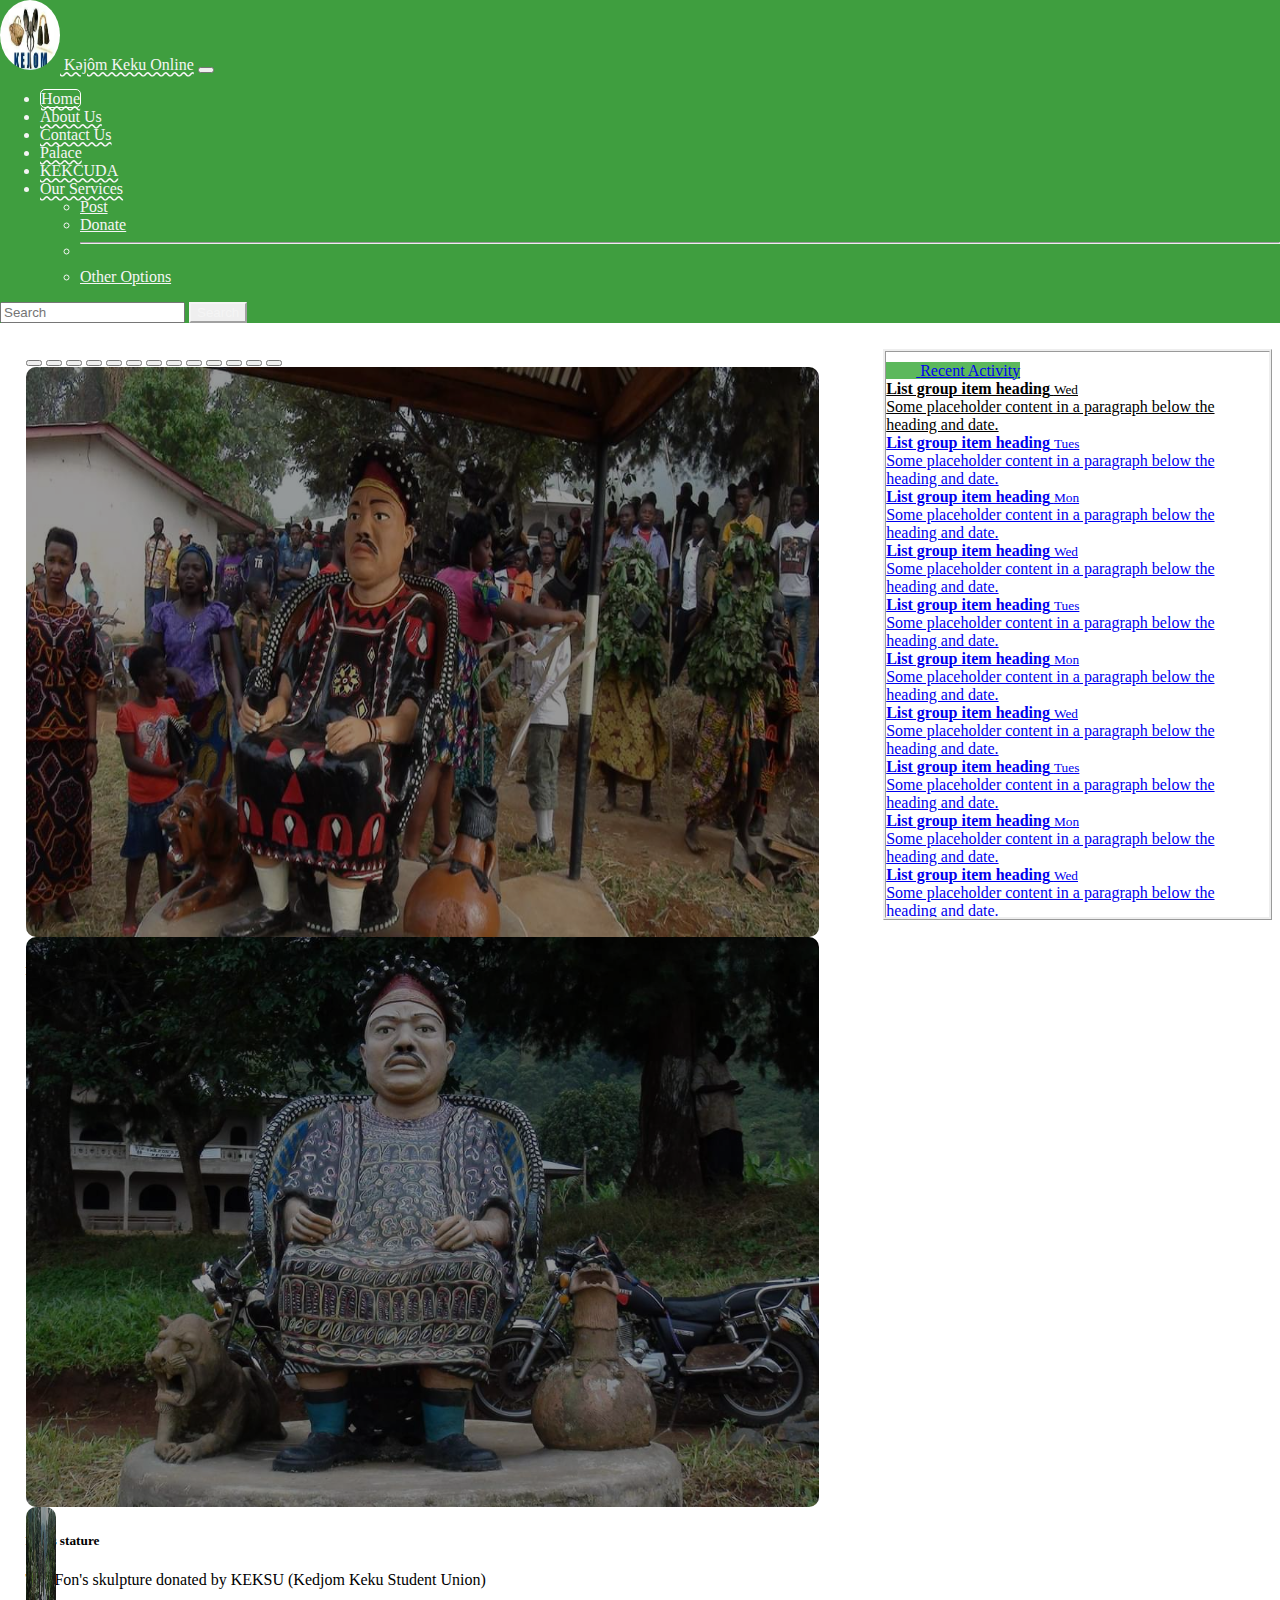
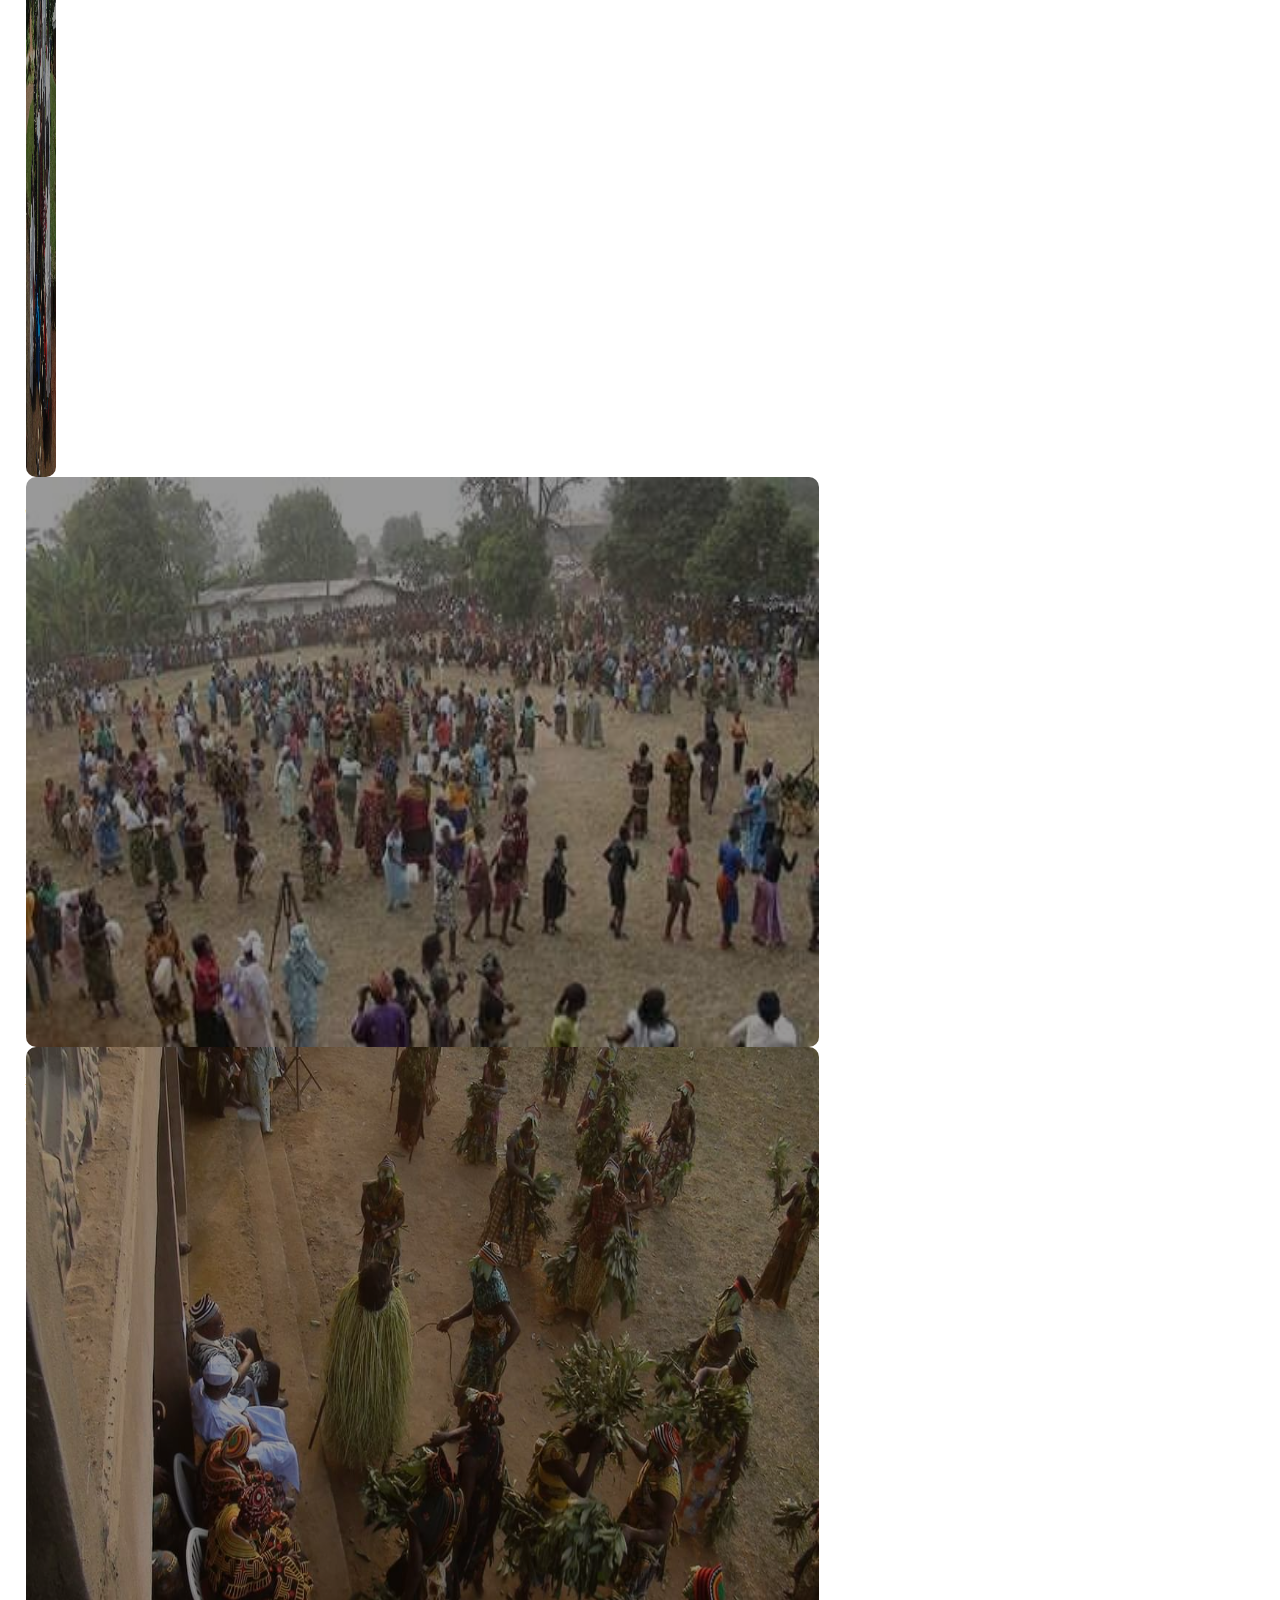
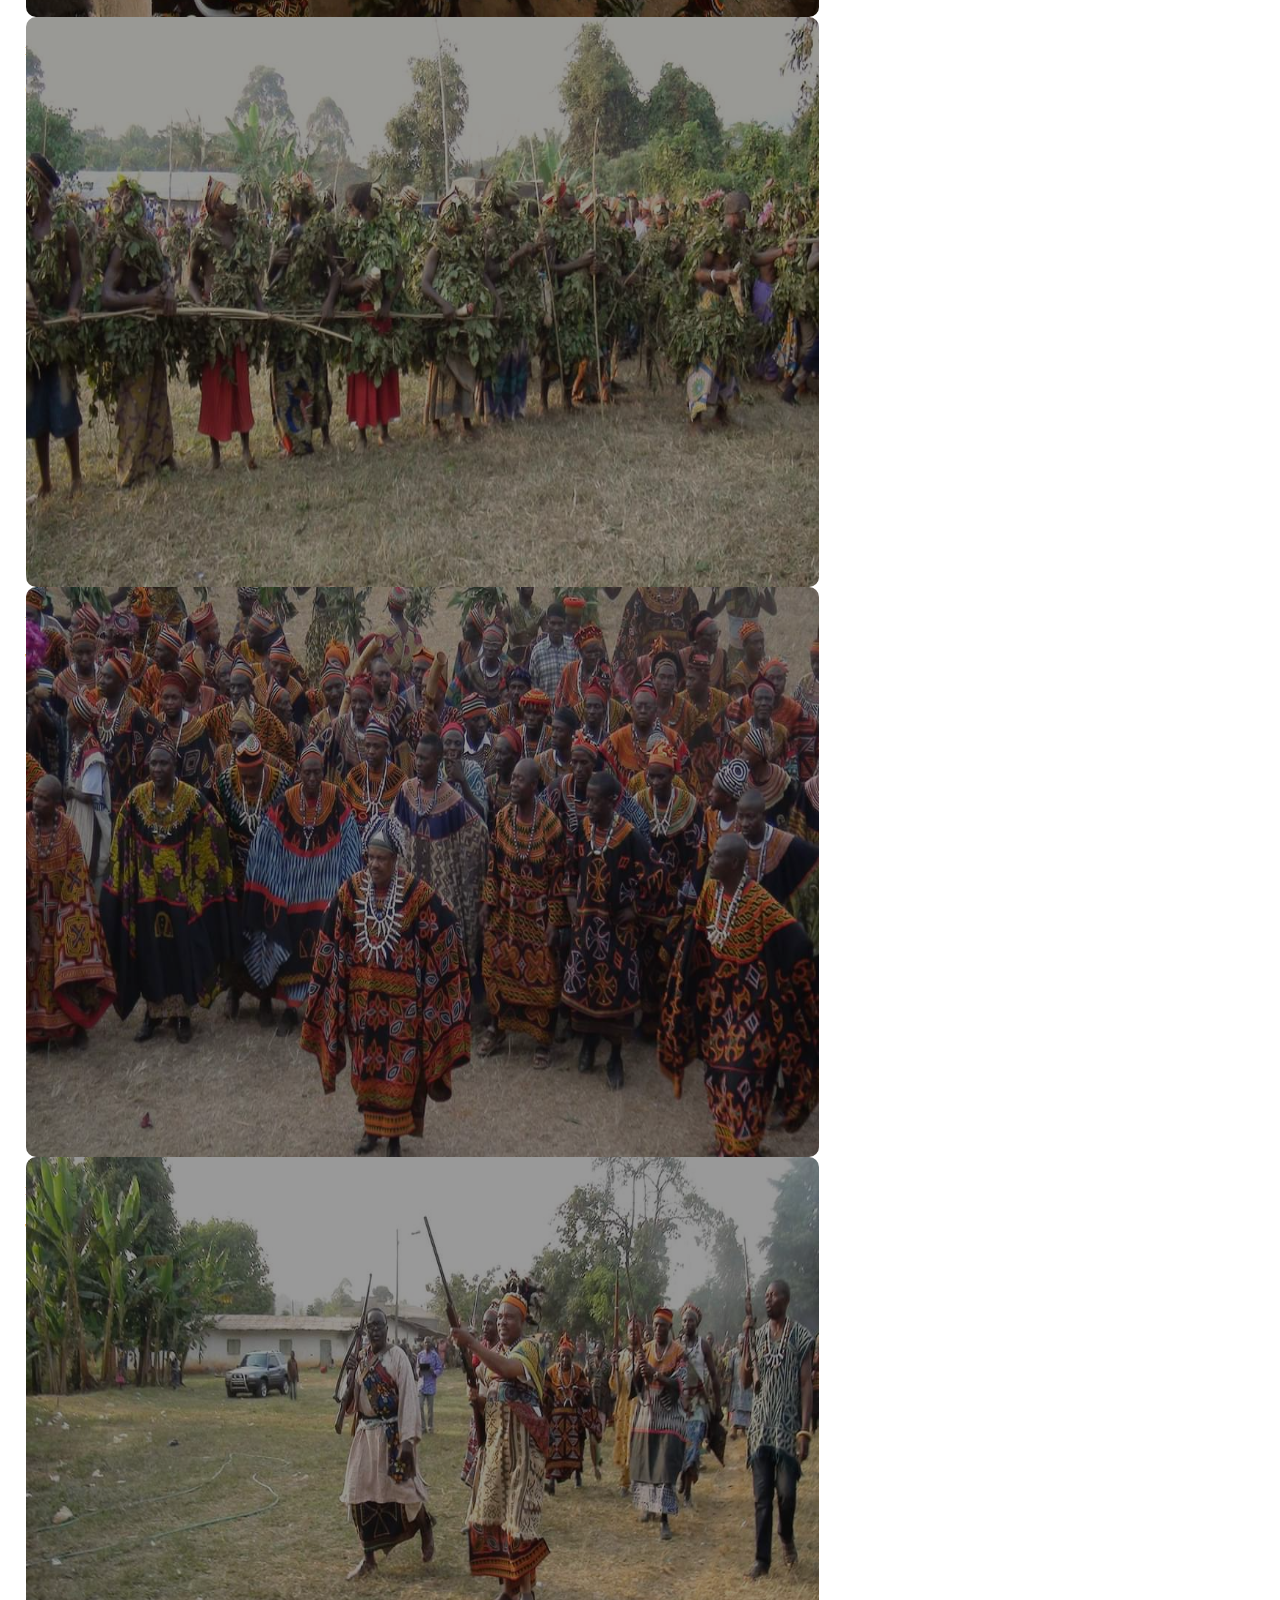
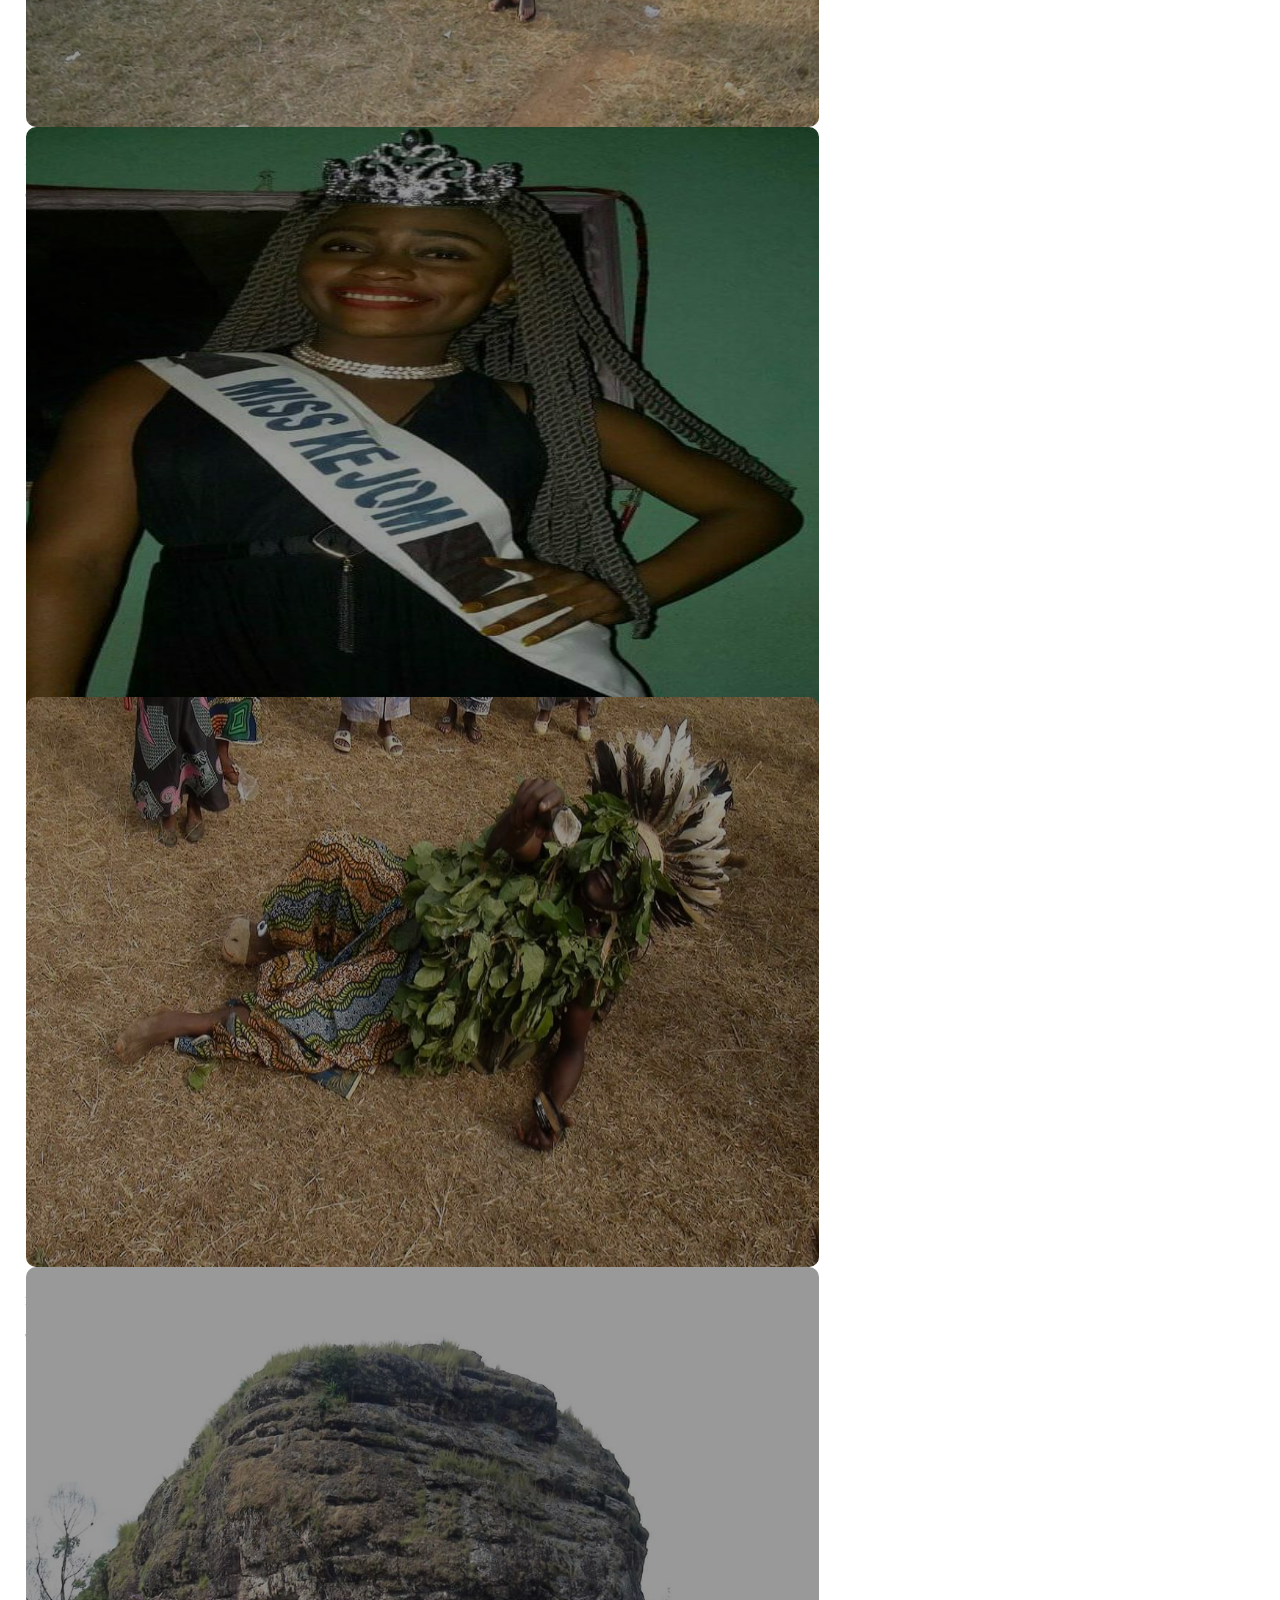
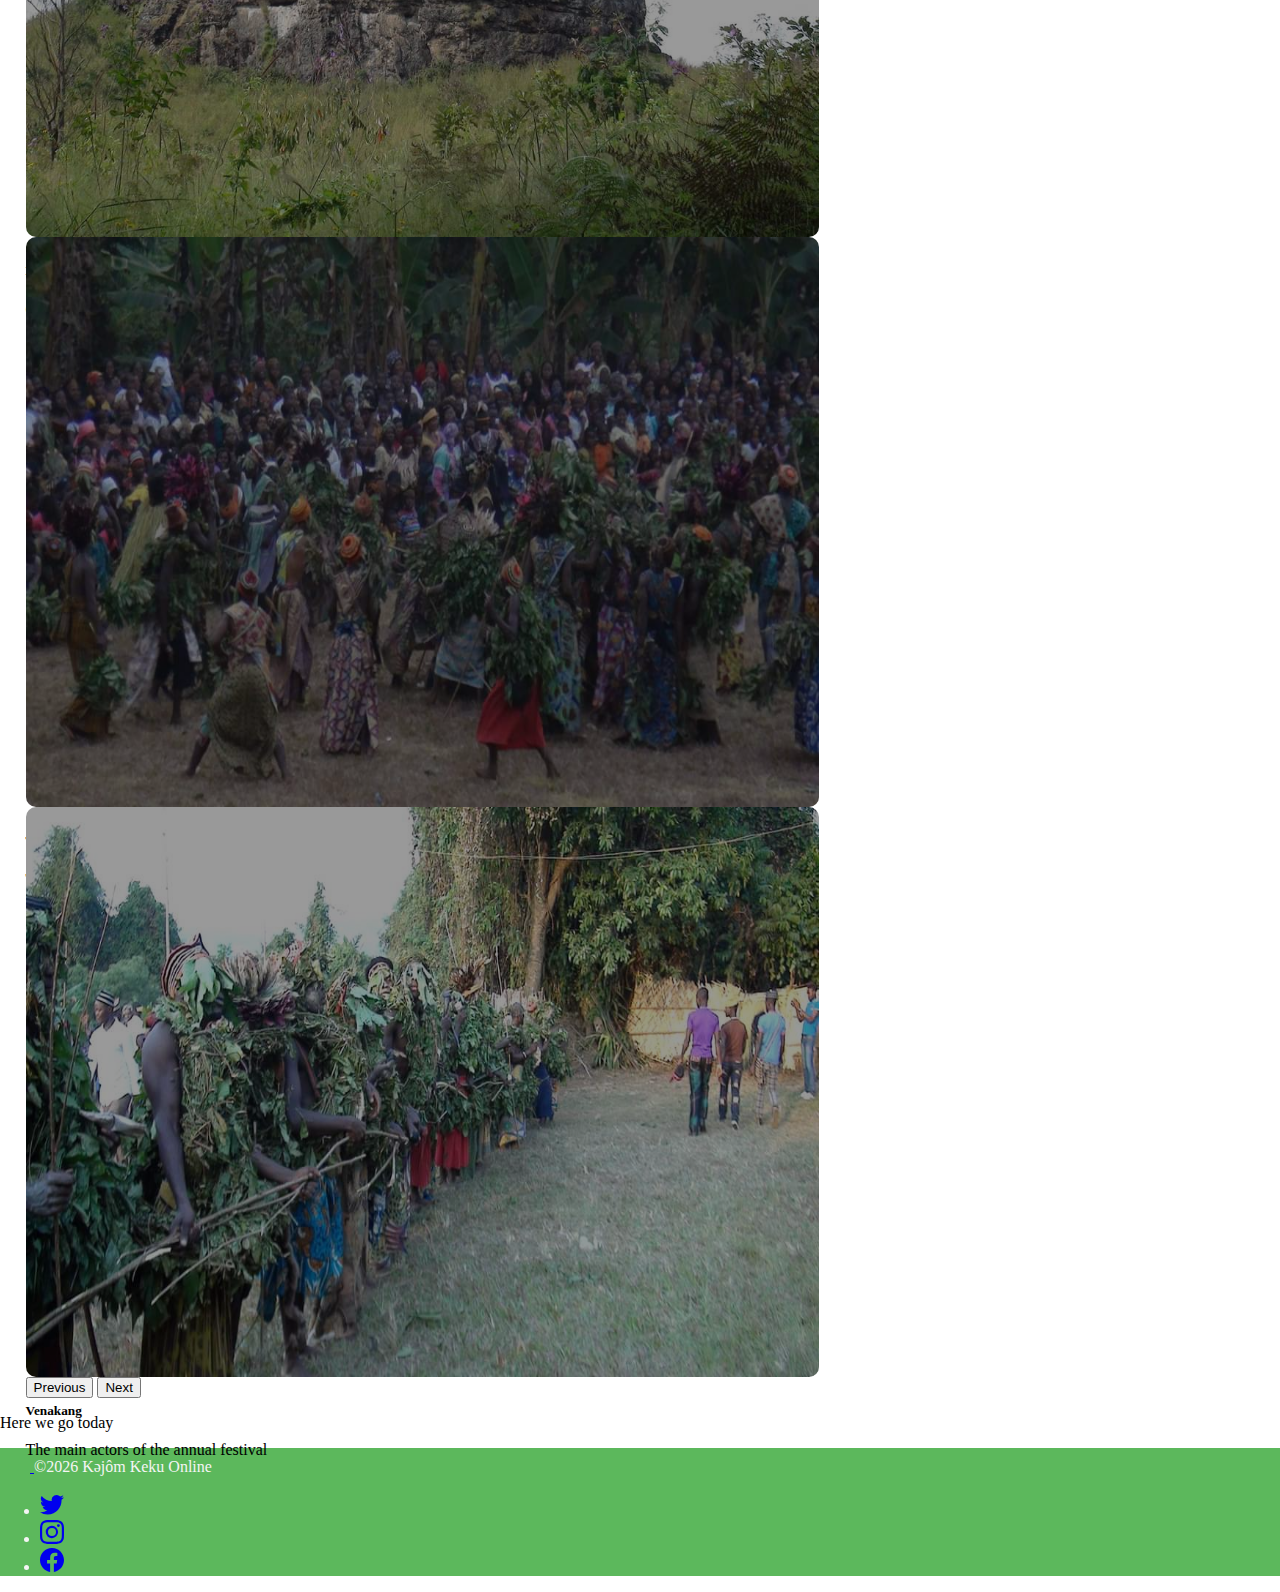
==== commit 5230930d: "Make homepage mobile friendly" ====
--- a/index.html
+++ b/index.html
@@ -106,7 +106,7 @@
       </nav> -->
 
       <!-- Content starts here! -->
-<div class="content">
+<div class="content content-home">
   <!-- Carousel-->
   <div id="carouselExample" class="carousel slide" data-bs-ride="carousel" >
     <div class="carousel-indicators">
@@ -230,7 +230,7 @@
     </button>
   </div>
   <!--Side bar-->
-  <div class="sibebar" style="width: 380px; border-style: ridge; position: sticky; margin-top: 0px; overflow-y: scroll;max-height: 565px; width: 400px; margin-right: 2%; padding: 0;">
+  <div class="sibebar" id="sidebar">
     <a href="/" class="d-flex align-items-center flex-shrink-0 p-3 link-dark text-decoration-none border-bottom" style="background-color:  #5cb85c;">
       <svg class="bi me-2" width="30" height="24"><use xlink:href="#bootstrap"></use></svg>
       <span class="fs-5 fw-semibold">Recent Activity</span>
@@ -325,7 +325,7 @@
   </div>
 </div>
   
- 
+ <p>Here we go today</p>
 
      
   <!-- footer-->
--- a/styles.css
+++ b/styles.css
@@ -1,3 +1,7 @@
+body{
+  padding: 0px;
+  margin: 0px;
+}
 .img-header{
     border-radius: 50%;
     height: 70px;
@@ -12,12 +16,7 @@
     height: 570px;
 
 }
-.c-item-palace{
-  height: 120%;
-  width: 100%;
-  margin-top: 2px;
-margin-bottom: 4px;
-}
+
 
 .c-image{
     border-radius: 10px;
@@ -31,15 +30,7 @@
     width: 100%;
     filter:brightness(0.6) ;
 }
-.carousel{
-    margin-top: 0%;
-    width: 65%;
-    margin-left: 2%;
-    height: 110%;
-    margin-bottom: 0px;
-    padding: 0px;
-    position: sticky;
-}
+
 
 
 .content {
@@ -49,9 +40,7 @@
     gap: 4rem;
   }
 
-  .sidebar{
-    width: 380px; border-style: ridge; position: sticky; margin-top: 0px; overflow-y: scroll;max-height: 565px; width: 400px; margin-right: 2%; padding: 0;
-  }
+  
   .nav-link{
     color: whitesmoke;
     text-decoration-style: wavy;
@@ -121,9 +110,26 @@
 }
 .palace-content{
   margin: auto;
-  margin-top: 4px;
+  margin-top: 1%;
   height: 100%;
 }
+/* content on home page */
+.content-home{
+  display: grid;
+  grid-template-columns: 2fr 1fr;
+  grid-template-rows: 1fr;
+  margin-left: 2%;
+}
+/*side bar */
+#sidebar{
+  border-style: ridge; 
+  position: sticky; 
+  margin-top: 0px; overflow-y: scroll;
+  max-height: 565px; 
+  margin-right: 2%;
+  padding: 0;"
+}
+
   @media only screen and (max-width: 600px) {
     .carousel{
         margin-top: 0px;
@@ -158,14 +164,16 @@
       }
     
       .sidebar{
-        width: 380px;
         border-style: ridge;
         position: sticky;
         margin-top: 0px;
         overflow-y: scroll;
         max-height: 565px;
-        width: 400px;
         margin-right: 2%;
         padding: 0;
       }
+      .content-home{
+        display: flex;
+       flex-direction: column;
+      }
   }